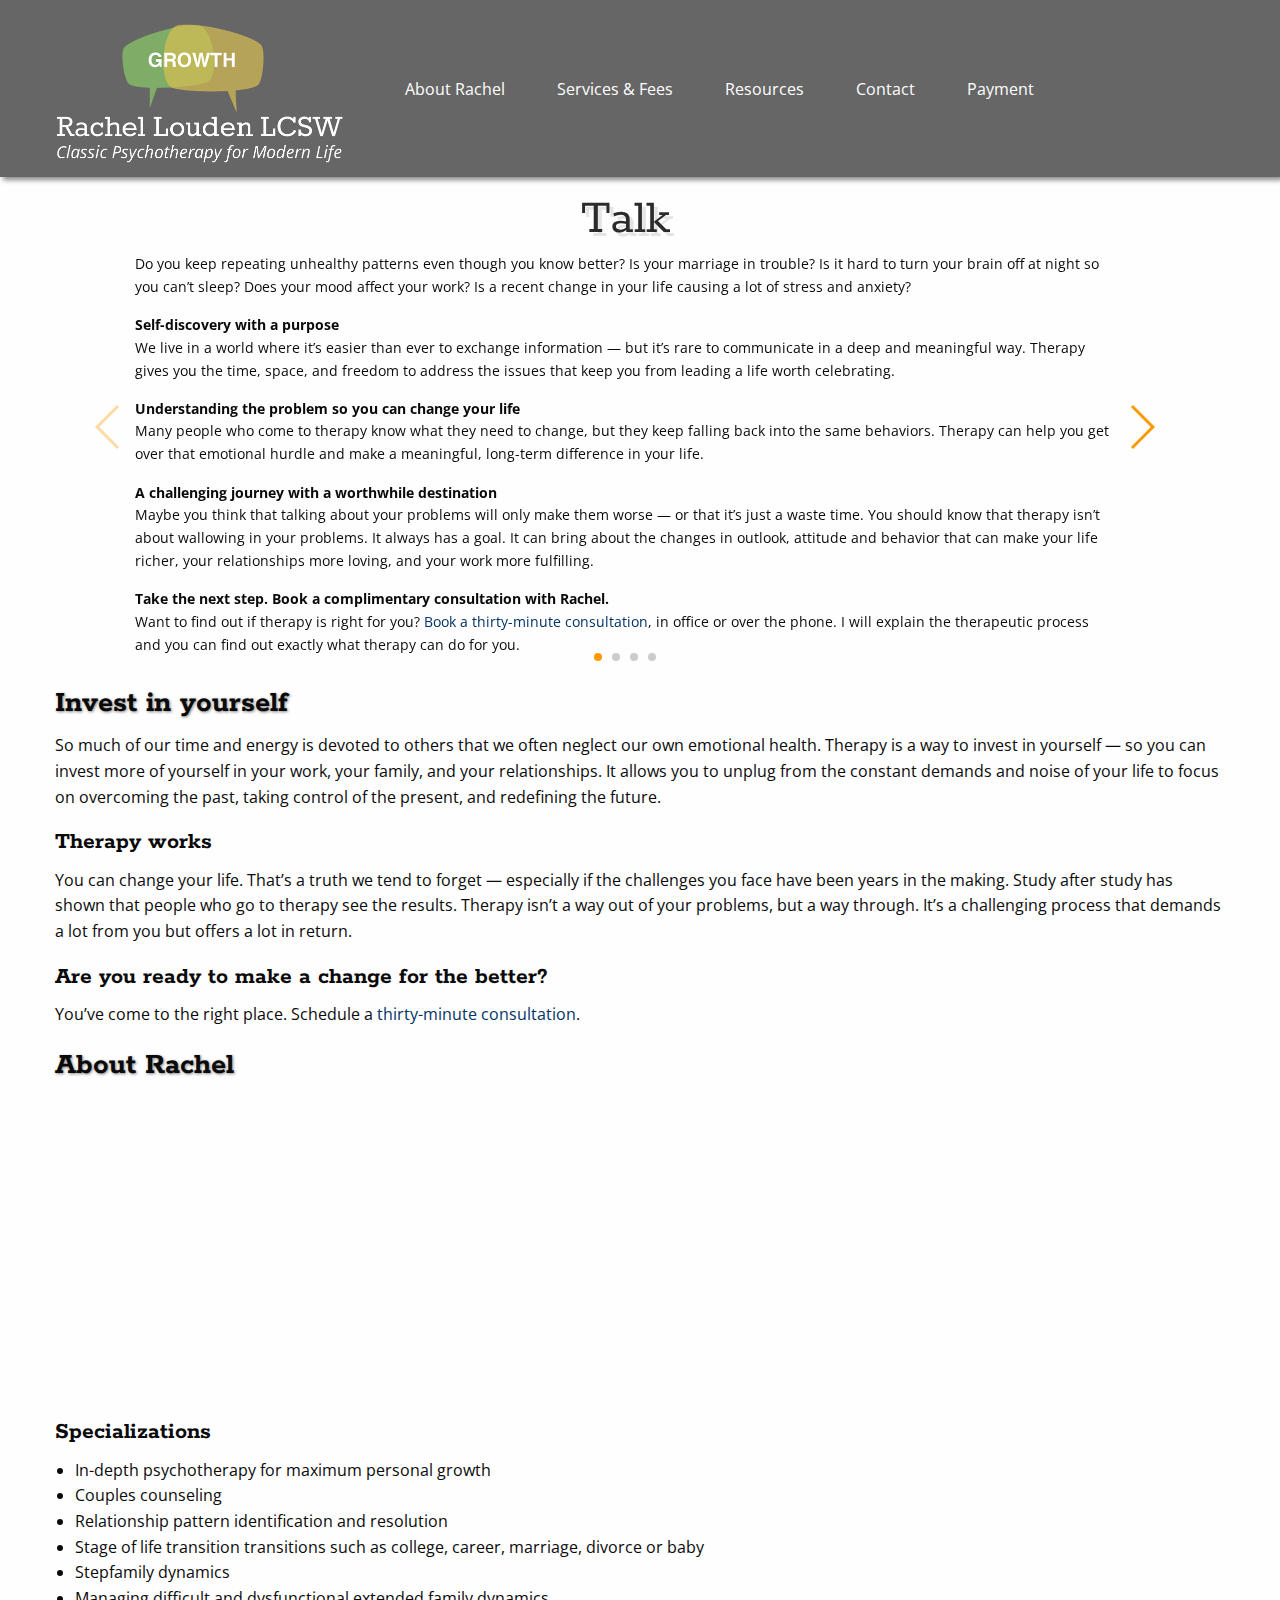
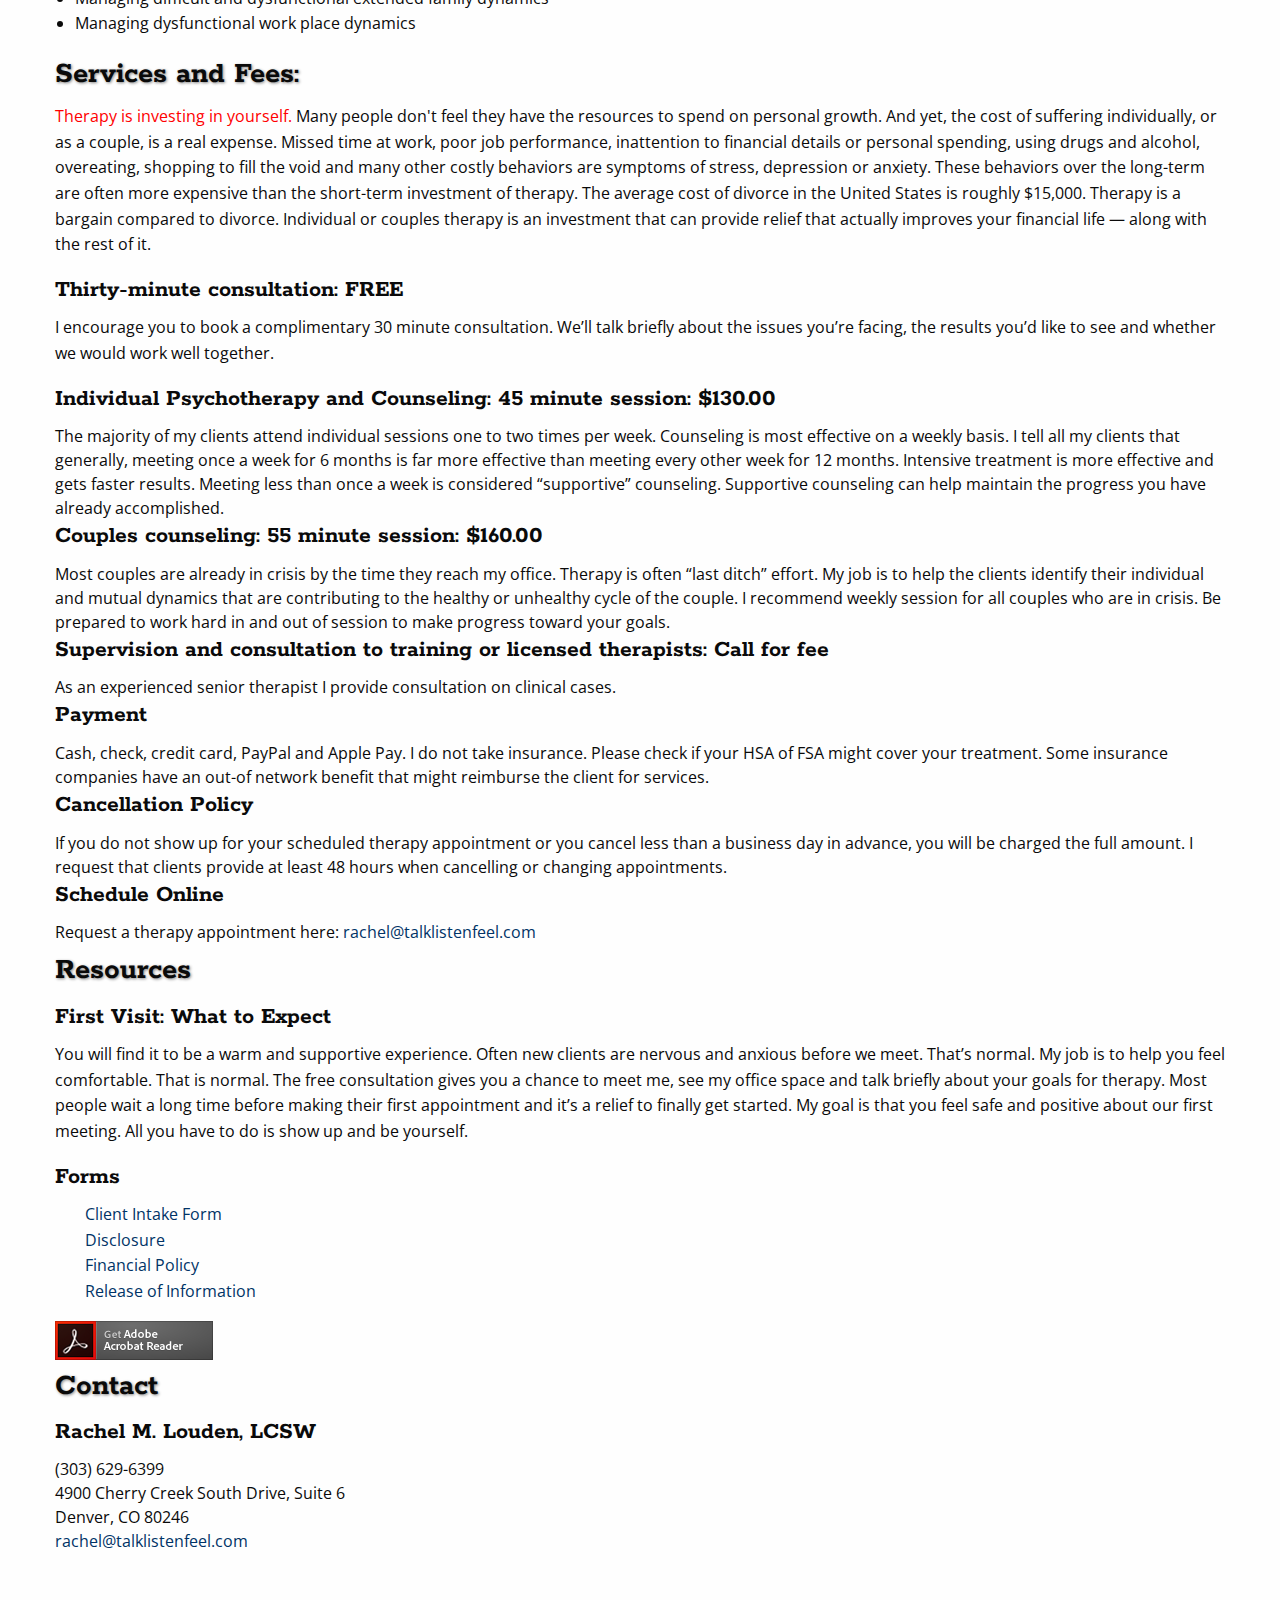
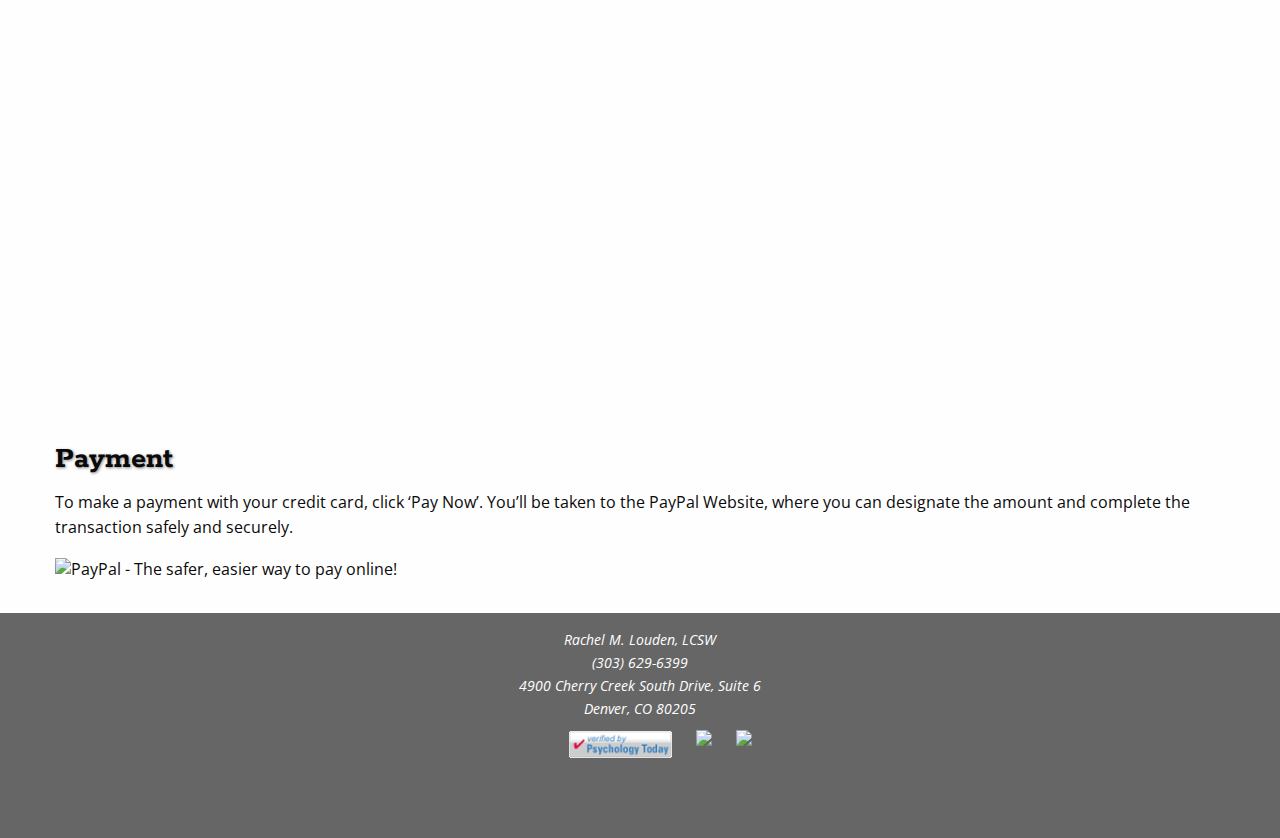
==== index.html @ e063791e "added updated copy from Rachel" ====
<!doctype html>
<html class="no-js" lang="en">
  <head>
    <meta charset="utf-8">
    <meta http-equiv="x-ua-compatible" content="ie=edge">
    <meta name="viewport" content="width=device-width, initial-scale=1.0">
    <title>Rachel Louden LCSW</title>
    <link rel="stylesheet" href="css/app.css">
    <link rel="stylesheet" href="css/main.css">
    <link rel="stylesheet" href="css/swiper.min.css">
    <link rel="stylesheet" href="css/jquery.mobile.structure-1.4.5.css">
    <link rel="stylesheet" type="text/css" href="https://fonts.googleapis.com/css?family=Open+Sans">
    <link rel="stylesheet" type="text/css" href="https://fonts.googleapis.com/css?family=Rokkitt">
    <script src="https://www.paypalobjects.com/js/external/dg.js" type="text/javascript"></script>
    <script src="http://code.jquery.com/jquery-1.11.3.min.js"></script>
    <script src="js/jquery.mobile-1.4.5.min.js"></script>
    <script>
      $(document).ready(function(){
        $("a").on('click', function(event) {
          var menuBarLarge = $('#menu-bar-large')
          var menuBarMedium = $('#menu-bar-medium')
          var menuBarSmall = $('#menu-bar-small')
          var height = 0
          if (menuBarLarge.height() > 0) {
            height = menuBarLarge.height();
          } else if (menuBarMedium.height() > 0 ) {
            height = menuBarMedium.height();
          } else {
            height = menuBarSmall.height();
          }
          if (this.hash !== "") {
            event.preventDefault();
            var hash = this.hash;
            var scrollPosition = $(hash).position().top - (height + 20)
            $('html, body').animate({
              scrollTop: scrollPosition
            }, 400, function(){
              window.location.hash = hash;
            });
          }
        });
      });
    </script>
  </head>
  <body>
    <a id="top"></a>
    <!-- Mobile Navigation -->
    <div data-role="header" data-position="fixed">
      <div class="show-for-small-only top-bar" id="menu-bar-small">
        <ul class="vertical menu" data-accordion-menu>
          <li>
            <a href="#"><i class="fa fa-bars" aria-hidden="true" id="hamburger"></i></a>
            <ul class="menu vertical nested mobile-links">
              <li><a href="#about">About Rachel</a></li>
              <li><a href="#fees">Services and Fees</a></li>
              <li><a href="#resources">Resources</a></li>
              <li><a href="#contact">Contact</a></li>
              <li><a href="#payment">Payment</a></li>
            </ul>
          </li>
        </ul>
      </div>
    </div>
    <!-- Tablet Navigation -->
    <div data-role="header" data-position="fixed">
      <div class="show-for-medium-only top-bar" id="menu-bar-medium">
        <div class="medium-menu">
          <div id="medium-row">
            <a href="#top"><img src="images/logo-new.png" alt="Talk-Listen-Feel" id="medium-logo" /></a>
          </div>
          <ul class="menu">
            <li><a href="#about" class="menu-links">About Rachel</a></li>
            <li><a href="#fees" class="menu-links">Services & Fees</a></li>
            <li><a href="#resources" class="menu-links">Resources</a></li>
            <li><a href="#contact" class="menu-links">Contact</a></li>
            <li><a href="#payment" class="menu-links">Payment</a></li>
          </ul>
        </div>
      </div>
    </div>
    <!-- Full-Site Navigation -->
    <div data-role="header" data-position="fixed">
      <div class="show-for-large top-bar" id="menu-bar-large">
          <ul class="menu">
            <li>
              <a href="#top" class="menu-links"><img src="images/logo-new.png" alt="Talk-Listen-Feel" id="logo" /></a>
            </li>
            <li><a href="#about" class="menu-links">About Rachel</a></li>
            <li><a href="#fees" class="menu-links">Services & Fees</a></li>
            <li><a href="#resources" class="menu-links">Resources</a></li>
            <li><a href="#contact" class="menu-links">Contact</a></li>
            <li><a href="#payment" class="menu-links">Payment</a></li>
          </ul>
      </div>
    </div>
    <div class="show-for-small-only small-12 small-centered columns mobile-logo">
      <img src="images/logo-new.png" alt="Talk-Listen-Feel" id="mobile-logo" />
    </div>
    <div class="row">
      <div class="show-for-medium-only">
        <div class="medium-spacer">

        </div>
      </div>
      <div class="show-for-medium">
        <div class="row">
          <!-- Swiper -->
          <div class="swiper-container">
            <div class="swiper-wrapper">
              <div class="swiper-slide">
                <div class="slide-content">
                  <div class="slide-header">Talk</div>
                  <p class="slide-text">
                    Do you keep repeating unhealthy patterns even though you know better? Is your marriage in trouble? Is it hard to turn your brain off at night so you can’t sleep? Does your mood affect your work? Is a recent change in your life causing a lot of stress
                    and anxiety?
                  </p>
                  <div class="slide-subheader">Self-discovery with a purpose</div>
                  <p class="slide-text">
                    We live in a world where it’s easier than ever to exchange information — but it’s rare to communicate in a deep and meaningful way. Therapy gives you the time, space, and freedom to address the issues that keep you from leading a life worth celebrating.
                  </p>
                  <div class="slide-subheader">Understanding the problem so you can change your life</div>
                  <p class="slide-text">
                    Many people who come to therapy know what they need to change, but they keep falling back into the same behaviors. Therapy can help you get over that emotional hurdle and make a meaningful, long-term difference in your life.
                  </p>
                  <div class="slide-subheader">A challenging journey with a worthwhile destination</div>
                  <p class="slide-text">
                    Maybe you think that talking about your problems will only make them worse — or that it’s just a waste time. You should know that therapy isn’t about wallowing in your problems. It always has a goal. It can bring about the changes in outlook, attitude
                    and behavior that can make your life richer, your relationships more loving, and your work more fulfilling.
                  </p>
                  <div class="slide-subheader">Take the next step. Book a complimentary consultation with Rachel.</div>
                  <p class="slide-text">
                    Want to find out if therapy is right for you?
                    <a href="#contact">Book a thirty-minute consultation</a>, in office or over the phone. I will explain the therapeutic process and you can find out exactly what therapy can do for you.
                  </p>
                </div>
              </div>
              <div class="swiper-slide">
                <div class="slide-content">
                  <div class="slide-header">Listen</div>
                  <p class="slide-text">
                    In-depth psychotherapy for maximum personal growth Stage of life transition transitions such as college, career, marriage, divorce, and parenting Depression, anxiety, and ADD Sexual dysfunction as an individual or couple Relationship pattern identification
                    and resolution
                  </p>
                  <div class="slide-subheader">Identifying the patterns, connecting the dots</div>
                  <p class="slide-text">
                    Therapy is more than a conversation. It’s a collaboration between you and your therapist — one where the therapist listens you in a fundamentally different way than you’ll encounter in the other relationships in your everyday life. Therapists are trained
                    to listen for the patterns, themes, and dynamics underlying what you say. Think about when you read a novel. On one level, you read for the story – to find out what happens next. But you can also pay attention to the themes, the metaphors,
                    and the author’s style and how these things provide new insight on the story itself. That’s similar to what a therapist does.
                  </p>
                  <div class="slide-subheader">The therapist’s role: creating an environment for personal growth</div>
                  <p class="slide-text">
                    The busier our lives get, the harder it can be to communicate openly and honestly — and to find the time to do the work needed to change our lives for the better. Therapy creates a safe, supportive environment that makes self-discovery and personal growth
                    possible.
                  </p>
                  <div class="slide-subheader">See how therapy can help you make positive changes. Book a complimentary consultation.</div>
                  <p class="slide-text">
                    Are you ready to start developing the self-awareness that’s the key to growth and emotional health? <a href="#contact">Book a thirty-minute consultation</a> , in office or over the phone. I will explain how therapy can help you understand
                    and overcome the behaviors that keep you from leading a richer life.
                  </p>
                </div>
              </div>
              <div class="swiper-slide">
                <div class="slide-content">
                  <div class="slide-header">Feel</div>
                  <p class="slide-text">
                    Experience more happiness, joy, and connection. Thrive in your relationships. Boost your self-esteem and confidence. Implement new strategies for personal and professional success. Grow yourself up.
                  </p>
                  <div class="slide-subheader">Understanding motivations, emotions, and reactions</div>
                  <p class="slide-text">
                    How do you feel? It’s a simple enough question. But for many of us, it can be hard to answer. When you take the time to discover what you actually feel – and why you feel that way – you’re on the way to correcting the negative thinking, behaviors, and
                    patterns that prevent you from living the life you want. You can start to make the changes you want to make because you have a clear, realistic understanding of who you are who you want to be.
                  </p>
                  <div class="slide-subheader">A “classic” approach to 21st century problems</div>
                  <p class="slide-text">
                    I like to call my brand of therapy “classic.” That doesn’t mean it’s stuck in the past or that it ignores the pressures and stresses of modern life. Instead, it offers an antidote to those pressures by allowing you the time and freedom to express yourself
                    and to listen to the inner voice that’s demanding your attention. Feelings are the best tool we have for managing personal issues, healing old patterns, and feeling alive again. If your emotional life is unhealthy, you’ll see the effects
                    in other areas of your life – the same way a physical illness can affect your work and your relationships.
                  </p>
                  <div class="slide-subheader">Start the process. Book a complimentary consultation.</div>
                  <p class="slide-text">
                    Have the pressures of your fast-paced, high-stress life interfered with your emotional health? <a href="#contact">Book a thirty-minute consultation</a>, in office or over the phone. I will explain how therapy can help you live a more balanced
                    life.
                  </p>
                  <div class="slide-subheader"></div>
                </div>
              </div>
              <div class="swiper-slide">
                <div class="slide-content">
                  <div class="slide-header">Growth</div>
                  <p class="slide-text">You can change your life. <a href="#contact">Contact me now</a> for your complimentary initial consultation. There is NO risk except feeling better!
                  </p>
                  <p class="slide-text">Classic dynamic psychotherapy has been shown to have the most enduring benefits of all treatment modalities. Benefits include: Feeling happier and more alive, positive and rewarding relationships, resolving personal conflicts, improved work
                    performance, confidence in making decisions, inner peace and growing yourself up. Long after your therapy has ended, your growth will continue.
                  </p>
                </div>
              </div>
            </div>
            <!-- Add Pagination -->
            <div class="swiper-pagination"></div>
            <div class="swiper-button-next"></div>
            <div class="swiper-button-prev"></div>
          </div>
        </div>
      </div>
      <section class="content show-for-small-only">
        <ul>
          <li>Do you keep repeating unhealthy patterns even though you know better?</li>
          <li>Is the communication in your marriage difficult — or non-existent?</li>
          <li>Are you unmotivated at work or home?</li>
          <li>Is your job making you sick?</li>
          <li>Are you escaping into your phone or tablet instead of doing fun things?</li>
          <li>Is it feeling impossible to meet someone or one bad relationship after another?</li>
        </ul>
        <h4>Classic psychotherapy for modern life with Rachel might be the answer.</h4>
      </section>
      <section class="content">
        <div class="section-header">
          <h3>Invest in yourself</h3>
        </div>
        <p>So much of our time and energy is devoted to others that we often neglect our own emotional health. Therapy is a way to invest in yourself — so you can invest more of yourself in your work, your family, and your relationships. It allows you to unplug
          from the constant demands and noise of your life to focus on overcoming the past, taking control of the present, and redefining the future.</p>
        <h4>Therapy works</h4>
        <p>You can change your life. That’s a truth we tend to forget — especially if the challenges you face have been years in the making. Study after study has shown that people who go to therapy see the results. Therapy isn’t a way out of your problems,
          but a way through. It’s a challenging process that demands a lot from you but offers a lot in return.</p>
        <h4>Are you ready to make a change for the better?</h4>
        <p>You’ve come to the right place. Schedule a <a href="#contact">thirty-minute consultation</a>.</p>
      </section>
      <a id="about"></a>
      <section class="content">
        <div class="section-header">
          <h3>About Rachel</h3>
          <iframe width="420" height="315" src="https://www.youtube.com/embed/kF6zMQyhsC0" frameborder="0" allowfullscreen class="show-for-medium"></iframe>
          <iframe width="300" height="225" src="https://www.youtube.com/embed/kF6zMQyhsC0" frameborder="0" allowfullscreen class="show-for-small-only"></iframe>
        </div>
        <div class="section-header">
          <h4>Specializations</h4>
        </div>

        <ul>
          <li>
            In-depth psychotherapy for maximum personal growth
          </li>
          <li>
            Couples counseling
          </li>
          <li>
            Relationship pattern identification and resolution
          </li>
          <li>
            Stage of life transition transitions such as college, career, marriage, divorce or baby
          </li>
          <li>
            Stepfamily dynamics
          </li>
          <li>
            Managing difficult and dysfunctional extended family dynamics
          </li>
          <li>
            Managing dysfunctional work place dynamics
          </li>
        </ul>
      </section>
      <section class="content">
        <div class="section-header">
          <a id="fees"></a>
          <h3>Services and Fees:</h3>
        </div>
        <p><span style="color: red">Therapy is investing in yourself.</span> Many people don't feel they have the resources to spend on personal growth. And yet, the cost of suffering individually, or as a couple, is a real expense. Missed time at work, poor job performance,
          inattention to financial details or personal spending, using drugs and alcohol, overeating, shopping to fill the void and many other costly behaviors are symptoms of stress, depression or anxiety. These behaviors over the long-term are often more
          expensive than the short-term investment of therapy. The average cost of divorce in the United States is roughly $15,000. Therapy is a bargain compared to divorce. Individual or couples therapy is an investment that can provide relief that actually
          improves your financial life — along with the rest of it. </p>
        <h4>Thirty-minute consultation: FREE</h4>
        <p>I encourage you to book a complimentary 30 minute consultation. We’ll talk briefly about the issues you’re facing, the results you’d like to see and whether we would work well together.
          <h4>Individual Psychotherapy and Counseling: 45 minute session: $130.00</h4>
          The majority of my clients attend individual sessions one to two times per week. Counseling is most effective on a weekly basis. I tell all my clients that generally, meeting once a week for 6 months is far more effective than meeting every other week for 12 months. Intensive treatment is more effective and gets faster results. Meeting less than once a week is considered “supportive” counseling. Supportive counseling can help maintain the progress you have already accomplished.
          <h4>Couples counseling: 55 minute session: $160.00</h4> Most couples are already in crisis by the time they reach my office. Therapy is often “last ditch” effort. My job is to help the clients identify their individual and mutual dynamics that are contributing to the healthy or unhealthy cycle of the couple. I recommend weekly session for all couples who are in crisis. Be prepared to work hard in and out of session to make progress toward your goals.
          <h4>Supervision and consultation to training or licensed therapists: Call for fee </h4> As an experienced senior therapist I provide consultation on clinical cases.
          <h4>Payment</h4> Cash, check, credit card, PayPal and Apple Pay. I do not take insurance. Please check if your HSA of FSA might cover your treatment. Some insurance companies have an out-of network benefit that might reimburse the client for services.
          <h4>Cancellation Policy</h4> If you do not show up for your scheduled therapy appointment or you cancel less than a business day in advance, you will be charged the full amount. I request that clients provide at least 48 hours when cancelling or changing appointments.
          <h4>Schedule Online</h4> Request a therapy appointment here: <a href="mailto:rachel@talklistenfeel.com?subject=Therapy%20Inquiry">rachel@talklistenfeel.com</a>
      </section>
      <section class="content">
        <div class="section-header">
          <a id="resources"></a>
          <h3>Resources </h3>
        </div>
        <h4>First Visit: What to Expect</h4>
        <p>
          You will find it to be a warm and supportive experience. Often new clients are nervous and anxious before we meet. That’s normal. My job is to help you feel comfortable. That is normal. The free consultation gives you a chance to meet me, see my office space and talk briefly about your goals for therapy. Most people wait a long time before making their first appointment and it’s a relief to finally get started. My goal is that you feel safe and positive about our first meeting. All you have to do is show up and be yourself.
        </p>
        <h4>Forms</h4>
        <ul class="form-list">
          <li><a href="http://talklistenfeel.com/forms/Rachel-Louden-ClientIntakeForm.pdf"><i class="fa fa-file" aria-hidden="true"></i>Client Intake Form </a></li>
          <li><a href="http://talklistenfeel.com/forms/Rachel-Louden-Disclosure.pdf"><i class="fa fa-file" aria-hidden="true"></i>Disclosure </a></li>
          <li><a href="http://talklistenfeel.com/forms/Rachel-Louden-FinancialPolicy.pdf"><i class="fa fa-file" aria-hidden="true"></i>Financial Policy </a></li>
          <li><a href="http://talklistenfeel.com/forms/Rachel-Louden-Release-of-Information.pdf"><i class="fa fa-file" aria-hidden="true"></i>Release of Information </a></li>
        </ul>
        <a href="https://get.adobe.com/reader/"><img src="images/Get_Adobe_Acrobat_Reader_DC_web_button_158x39.fw.png" alt="Adobe Reader Icon" /></a>
      </section>
      <section class="content">
        <div class="section-header">
          <a id="contact"></a>
          <h3>Contact </h3>
        </div>
        <h4> Rachel M. Louden, LCSW</h4>
        (303) 629-6399<br />
        4900 Cherry Creek South Drive, Suite 6<br />
        Denver, CO 80246<br />
        <a href="mailto:rachel@talklistenfeel.com?subject=Therapy%20Inquiry">rachel@talklistenfeel.com</a>
        <br />
        <br />
        <div class="show-for-medium">
          <iframe src="https://www.google.com/maps/embed?pb=!1m18!1m12!1m3!1d3069.664325785549!2d-104.93201988472703!3d39.702250679454494!2m3!1f0!2f0!3f0!3m2!1i1024!2i768!4f13.1!3m3!1m2!1s0x876c7dd2520c368b%3A0xe45b459d20723bc6!2s4900+Cherry+Creek+Dr+S+%236%2C+Denver%2C+CO+80246!5e0!3m2!1sen!2sus!4v1467569113778"
          width="600" height="450" frameborder="0" style="border:0" allowfullscreen></iframe>
        </div>
        <div class="show-for-small-only">
          <iframe src="https://www.google.com/maps/embed?pb=!1m18!1m12!1m3!1d3069.664325785549!2d-104.93201988472703!3d39.702250679454494!2m3!1f0!2f0!3f0!3m2!1i1024!2i768!4f13.1!3m3!1m2!1s0x876c7dd2520c368b%3A0xe45b459d20723bc6!2s4900+Cherry+Creek+Dr+S+%236%2C+Denver%2C+CO+80246!5e0!3m2!1sen!2sus!4v1467569113778"
          width="300" height="225" frameborder="0" style="border:0" allowfullscreen></iframe>
        </div>
      </section>
      <section class="content">
        <div class="section-header">
          <a id="payment"></a>
          <h3>Payment </h3>
        </div>
        <p>
          To make a payment with your credit card, click ‘Pay Now’. You’ll be taken to the PayPal Website, where you can designate the amount and complete the transaction safely and securely.
        </p>
        <div class="paypal">
          <form action="https://www.paypal.com/cgi-bin/webscr" method="post" target="_top">
            <input type="hidden" name="cmd" value="_s-xclick">
            <input type="hidden" name="hosted_button_id" value="A6U6CJCXYFSQA">
            <input type="image" src="https://www.paypal.com/en_US/i/btn/btn_paynowCC_LG.gif" border="0" name="submit" alt="PayPal - The safer, easier way to pay online!">
            <img alt="" border="0" src="https://www.paypalobjects.com/en_US/i/scr/pixel.gif" width="1" height="1">
          </form>
        </div>
      </section>
    </div>
    <div class="footer">
      <p>
        Rachel M. Louden, LCSW <br />
        (303) 629-6399 <br />
        4900 Cherry Creek South Drive, Suite 6 <br />
        Denver, CO 80205
      </p>
      <div class="row footer-links">
        <a href="http://www.facebook.com/pages/Rachel-M-Louden-LCSW/177692148915932" target="blank" class="menu-links"><i class="fa fa-facebook-square fa-3x" aria-hidden="true"></i></a>
        <a href="http://twitter.com/RachelLouden" target="blank" class="menu-links"><i class="fa fa-twitter-square fa-3x" aria-hidden="true"></i></a>
        <a href="http://therapists.psychologytoday.com/rms/64901" target="blank"><img src="images/verified_psychtoday.gif" alt="Psychology today Verified"></a>
        <a href="http://www.goodtherapy.org/" target="blank"><img style="border: none;" usemap="#map1-7811" src="http://www.goodtherapy.org/graph/seals/GoodTherapy-Registered-Member-Seal-brown-175x60.png"></a>
        <a href="http://www.goodtherapy.org/" target="blank"><img style="border: none;" usemap="#map1-7811" src="http://www.goodtherapy.org/graph/seals/GoodTherapy-Verified-Seal-brown-190x45.png"></a>
      </div>
    </div>
    <script src="https://use.fontawesome.com/81403ea09a.js"></script>
    <script src="js/foundation.js"></script>
    <script src="js/app.js"></script>
    <script src="js/swiper.min.js"></script>
    <script>
    var swiper = new Swiper('.swiper-container', {
        pagination: '.swiper-pagination',
        paginationClickable: true,
        nextButton: '.swiper-button-next',
        prevButton: '.swiper-button-prev',
        spaceBetween: 30
    });
    </script>
  </body>
</html>
---- css/main.css ----
#menu-bar-large {
  box-shadow: 3px 3px 5px #888888;
}

#menu-bar-large li {
  padding-left: 10px;
  padding-right: 10px;
}

#menu-bar-medium {
  box-shadow: 3px 3px 5px #888888;
  margin: auto;
}

#medium-row a img {
  display: block;
  margin: auto;
}

.medium-spacer {
  height: 204px;
}

.medium-menu ul li { display: inline-block; text-align: center; }

.medium-menu ul { text-align: center; }

.menu-links {
  color: #FFFFFF;
}
a.menu-links:hover {
  color: #ff9900
}

#menu-bar-small a {
  color: #FFFFFF;
}

#map {
  width: 100%;
}

#logo {
  float: left;
  margin-left: 15px;
  min-height: 100px;
  min-width: 200px;
}

#logo {
  min-height: 100px;
  min-width: 200px;
}


#hamburger {
  font-size: 1.6em;
  color: #FFFFFF;
}

.mobile-links li {
  border-bottom: #ffffff;
  border-bottom-width: 1px;
  border-bottom-style: solid;
}


.swiper-container {
  width: 90%;
  height: 500px;
  margin-top: 20px;
}

.slide-content {
  padding-left: 50px;
  padding-right: 50px;
}

.slide-header {
  font: 50px/1.3 'Rokkitt', sans-serif;
  color: #2b2b2b;
  text-shadow: 4px 4px 0px rgba(0,0,0,0.1);
  margin-top: 10px;
  text-align: center;
}

.slide-subheader {
  font-size: .9em;
  font-weight: bold;
}

.slide-text {
  font-size: .9em;
}

.mobile-logo {
  background-color: #666666;
  width: 100%;
  margin-top: 54px;
  height: 200px;
  padding-top: 10px;
}

.mobile-logo img {
  display: block;
  margin-left: auto;
  margin-right: auto;
}

.content {
  padding-left: 0.9375rem;
  padding-right: 0.9375rem;
}

.content h4 {
  font-size: 1.5em;
  font-weight: bold;
}

.section-header h3 {
  font-weight: bold;
  font-style: normal;
  margin-top: 5px;
  text-shadow: .75px .75px 3px #888888;
}

.footer {
  background-color: #666666;
  padding: 15px;
  width: 100%;
  height: 225px;
  text-align: center;
}

.footer p {
  color: #FFFFFF;
  font-size: .9em;
  font-style: italic;
  margin-bottom: 0;
}

.footer img {
    display: inline-block;
    margin-left: auto;
    margin-right: auto;
    padding: 10px;
    height: 48px;
    vertical-align: middle;
}

.footer i {
  padding: 10px;
  vertical-align: middle;
}

.footer-links {
  height: 50px;
}

.footer-links a {
  color: #FFFFFF;
}

.paypal {
  margin-bottom: 30px;
}

.form-list {
  list-style: none;
}

.fa-file {
  padding-right: 10px;
}
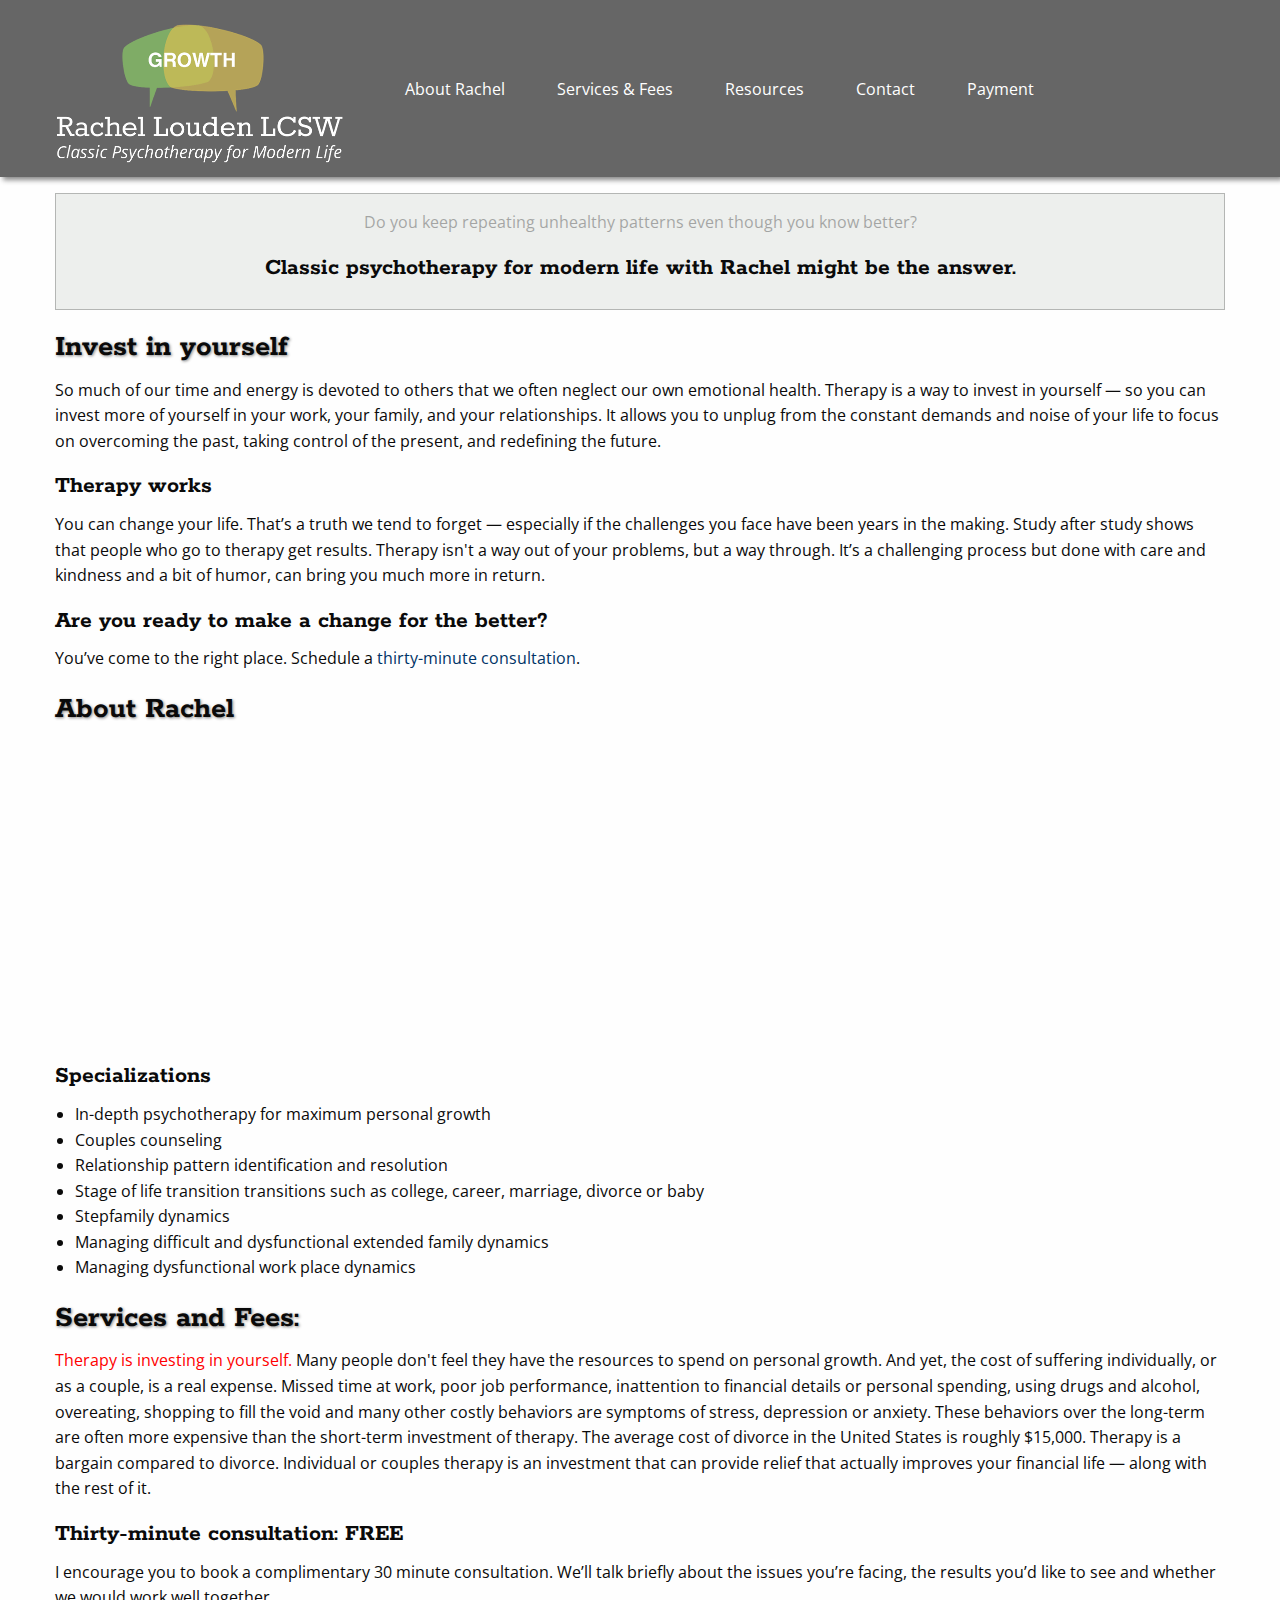
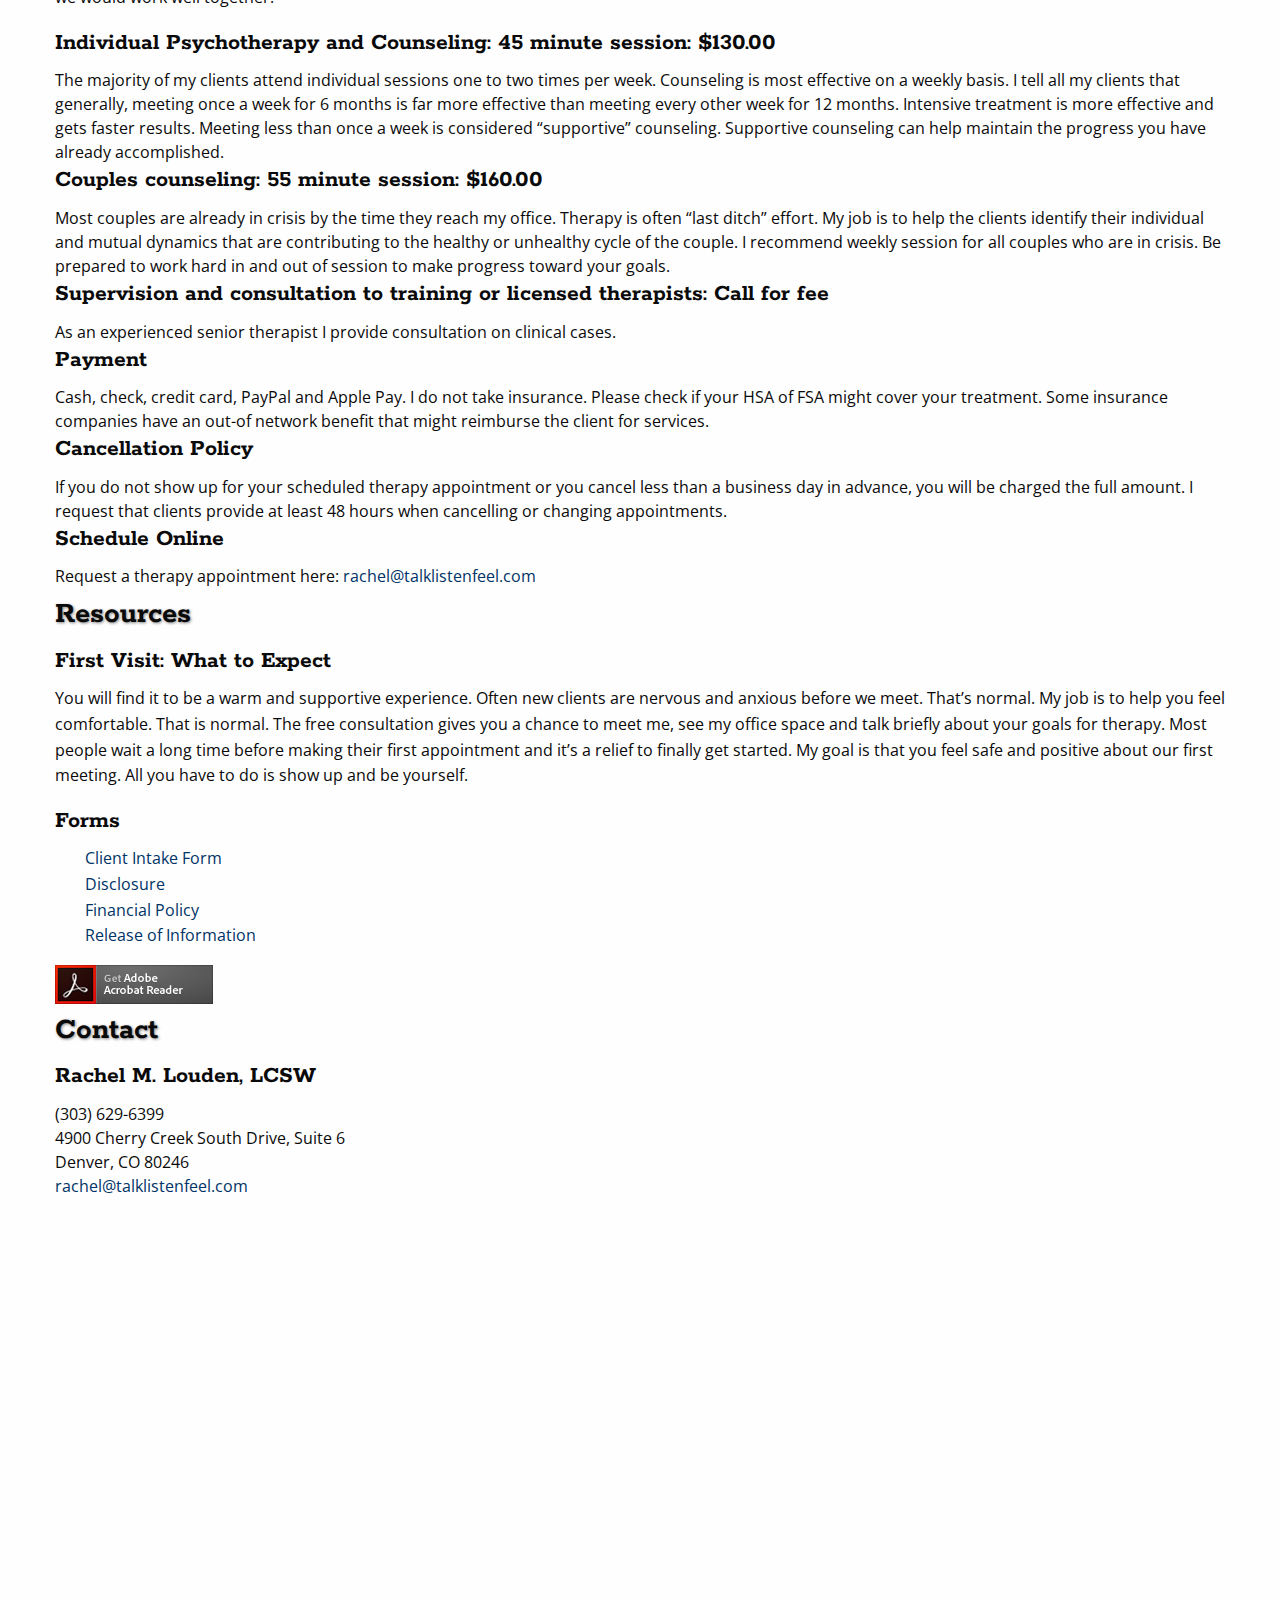
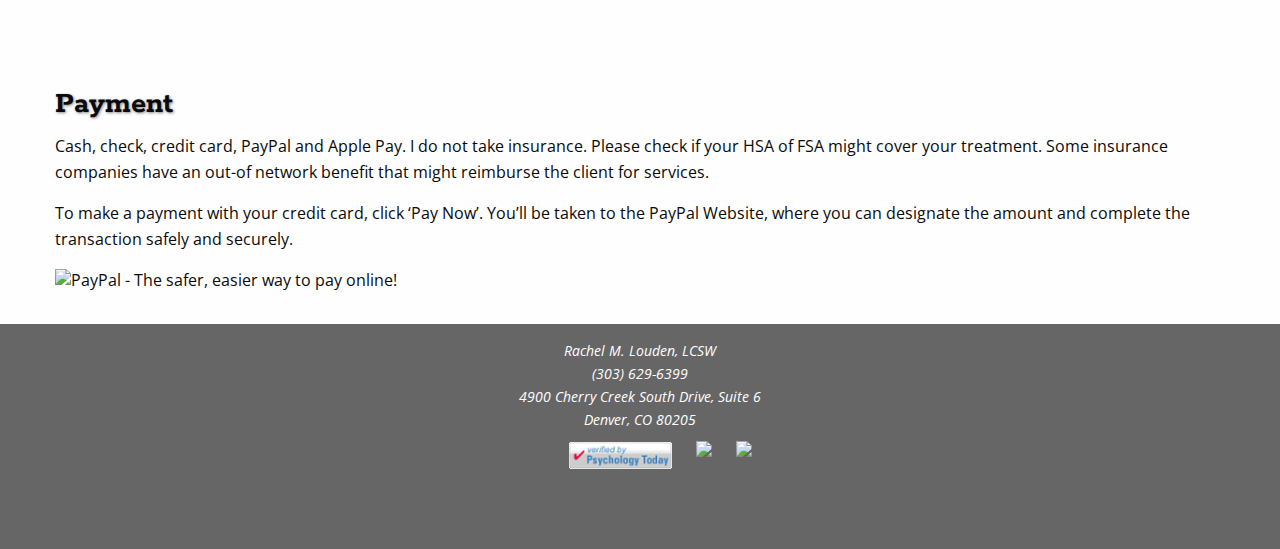
==== commit f004094e: "removed Swiper added fading quotes" ====
--- a/index.html
+++ b/index.html
@@ -7,7 +7,6 @@
     <title>Rachel Louden LCSW</title>
     <link rel="stylesheet" href="css/app.css">
     <link rel="stylesheet" href="css/main.css">
-    <link rel="stylesheet" href="css/swiper.min.css">
     <link rel="stylesheet" href="css/jquery.mobile.structure-1.4.5.css">
     <link rel="stylesheet" type="text/css" href="https://fonts.googleapis.com/css?family=Open+Sans">
     <link rel="stylesheet" type="text/css" href="https://fonts.googleapis.com/css?family=Rokkitt">
@@ -96,132 +95,29 @@
     <div class="show-for-small-only small-12 small-centered columns mobile-logo">
       <img src="images/logo-new.png" alt="Talk-Listen-Feel" id="mobile-logo" />
     </div>
+    <div class="show-for-medium-only">
+      <div class="medium-spacer">
+
+      </div>
+    </div>
     <div class="row">
-      <div class="show-for-medium-only">
-        <div class="medium-spacer">
-
-        </div>
-      </div>
-      <div class="show-for-medium">
-        <div class="row">
-          <!-- Swiper -->
-          <div class="swiper-container">
-            <div class="swiper-wrapper">
-              <div class="swiper-slide">
-                <div class="slide-content">
-                  <div class="slide-header">Talk</div>
-                  <p class="slide-text">
-                    Do you keep repeating unhealthy patterns even though you know better? Is your marriage in trouble? Is it hard to turn your brain off at night so you can’t sleep? Does your mood affect your work? Is a recent change in your life causing a lot of stress
-                    and anxiety?
-                  </p>
-                  <div class="slide-subheader">Self-discovery with a purpose</div>
-                  <p class="slide-text">
-                    We live in a world where it’s easier than ever to exchange information — but it’s rare to communicate in a deep and meaningful way. Therapy gives you the time, space, and freedom to address the issues that keep you from leading a life worth celebrating.
-                  </p>
-                  <div class="slide-subheader">Understanding the problem so you can change your life</div>
-                  <p class="slide-text">
-                    Many people who come to therapy know what they need to change, but they keep falling back into the same behaviors. Therapy can help you get over that emotional hurdle and make a meaningful, long-term difference in your life.
-                  </p>
-                  <div class="slide-subheader">A challenging journey with a worthwhile destination</div>
-                  <p class="slide-text">
-                    Maybe you think that talking about your problems will only make them worse — or that it’s just a waste time. You should know that therapy isn’t about wallowing in your problems. It always has a goal. It can bring about the changes in outlook, attitude
-                    and behavior that can make your life richer, your relationships more loving, and your work more fulfilling.
-                  </p>
-                  <div class="slide-subheader">Take the next step. Book a complimentary consultation with Rachel.</div>
-                  <p class="slide-text">
-                    Want to find out if therapy is right for you?
-                    <a href="#contact">Book a thirty-minute consultation</a>, in office or over the phone. I will explain the therapeutic process and you can find out exactly what therapy can do for you.
-                  </p>
-                </div>
-              </div>
-              <div class="swiper-slide">
-                <div class="slide-content">
-                  <div class="slide-header">Listen</div>
-                  <p class="slide-text">
-                    In-depth psychotherapy for maximum personal growth Stage of life transition transitions such as college, career, marriage, divorce, and parenting Depression, anxiety, and ADD Sexual dysfunction as an individual or couple Relationship pattern identification
-                    and resolution
-                  </p>
-                  <div class="slide-subheader">Identifying the patterns, connecting the dots</div>
-                  <p class="slide-text">
-                    Therapy is more than a conversation. It’s a collaboration between you and your therapist — one where the therapist listens you in a fundamentally different way than you’ll encounter in the other relationships in your everyday life. Therapists are trained
-                    to listen for the patterns, themes, and dynamics underlying what you say. Think about when you read a novel. On one level, you read for the story – to find out what happens next. But you can also pay attention to the themes, the metaphors,
-                    and the author’s style and how these things provide new insight on the story itself. That’s similar to what a therapist does.
-                  </p>
-                  <div class="slide-subheader">The therapist’s role: creating an environment for personal growth</div>
-                  <p class="slide-text">
-                    The busier our lives get, the harder it can be to communicate openly and honestly — and to find the time to do the work needed to change our lives for the better. Therapy creates a safe, supportive environment that makes self-discovery and personal growth
-                    possible.
-                  </p>
-                  <div class="slide-subheader">See how therapy can help you make positive changes. Book a complimentary consultation.</div>
-                  <p class="slide-text">
-                    Are you ready to start developing the self-awareness that’s the key to growth and emotional health? <a href="#contact">Book a thirty-minute consultation</a> , in office or over the phone. I will explain how therapy can help you understand
-                    and overcome the behaviors that keep you from leading a richer life.
-                  </p>
-                </div>
-              </div>
-              <div class="swiper-slide">
-                <div class="slide-content">
-                  <div class="slide-header">Feel</div>
-                  <p class="slide-text">
-                    Experience more happiness, joy, and connection. Thrive in your relationships. Boost your self-esteem and confidence. Implement new strategies for personal and professional success. Grow yourself up.
-                  </p>
-                  <div class="slide-subheader">Understanding motivations, emotions, and reactions</div>
-                  <p class="slide-text">
-                    How do you feel? It’s a simple enough question. But for many of us, it can be hard to answer. When you take the time to discover what you actually feel – and why you feel that way – you’re on the way to correcting the negative thinking, behaviors, and
-                    patterns that prevent you from living the life you want. You can start to make the changes you want to make because you have a clear, realistic understanding of who you are who you want to be.
-                  </p>
-                  <div class="slide-subheader">A “classic” approach to 21st century problems</div>
-                  <p class="slide-text">
-                    I like to call my brand of therapy “classic.” That doesn’t mean it’s stuck in the past or that it ignores the pressures and stresses of modern life. Instead, it offers an antidote to those pressures by allowing you the time and freedom to express yourself
-                    and to listen to the inner voice that’s demanding your attention. Feelings are the best tool we have for managing personal issues, healing old patterns, and feeling alive again. If your emotional life is unhealthy, you’ll see the effects
-                    in other areas of your life – the same way a physical illness can affect your work and your relationships.
-                  </p>
-                  <div class="slide-subheader">Start the process. Book a complimentary consultation.</div>
-                  <p class="slide-text">
-                    Have the pressures of your fast-paced, high-stress life interfered with your emotional health? <a href="#contact">Book a thirty-minute consultation</a>, in office or over the phone. I will explain how therapy can help you live a more balanced
-                    life.
-                  </p>
-                  <div class="slide-subheader"></div>
-                </div>
-              </div>
-              <div class="swiper-slide">
-                <div class="slide-content">
-                  <div class="slide-header">Growth</div>
-                  <p class="slide-text">You can change your life. <a href="#contact">Contact me now</a> for your complimentary initial consultation. There is NO risk except feeling better!
-                  </p>
-                  <p class="slide-text">Classic dynamic psychotherapy has been shown to have the most enduring benefits of all treatment modalities. Benefits include: Feeling happier and more alive, positive and rewarding relationships, resolving personal conflicts, improved work
-                    performance, confidence in making decisions, inner peace and growing yourself up. Long after your therapy has ended, your growth will continue.
-                  </p>
-                </div>
-              </div>
-            </div>
-            <!-- Add Pagination -->
-            <div class="swiper-pagination"></div>
-            <div class="swiper-button-next"></div>
-            <div class="swiper-button-prev"></div>
-          </div>
-        </div>
-      </div>
-      <section class="content show-for-small-only">
-        <ul>
-          <li>Do you keep repeating unhealthy patterns even though you know better?</li>
-          <li>Is the communication in your marriage difficult — or non-existent?</li>
-          <li>Are you unmotivated at work or home?</li>
-          <li>Is your job making you sick?</li>
-          <li>Are you escaping into your phone or tablet instead of doing fun things?</li>
-          <li>Is it feeling impossible to meet someone or one bad relationship after another?</li>
-        </ul>
-        <h4>Classic psychotherapy for modern life with Rachel might be the answer.</h4>
-      </section>
-      <section class="content">
+      <section class="content">
+        <div class="quotes-container">
+          <p class="quotes">Do you keep repeating unhealthy patterns even though you know better?</p>
+          <p class="quotes">Is the communication in your marriage difficult - or non-existent?</p>
+          <p class="quotes">Are you unmotivated at work or home?</p>
+          <p class="quotes">Is your job making you sick?</p>
+          <p class="quotes">Are you escaping into your phone or tablet instead of doing fun things?</p>
+          <p class="quotes">Is it feeling impossible to meet someone or one bad relationship after another?</p>
+          <h4>Classic psychotherapy for modern life with Rachel might be the answer.</h4>
+        </div>
         <div class="section-header">
           <h3>Invest in yourself</h3>
         </div>
         <p>So much of our time and energy is devoted to others that we often neglect our own emotional health. Therapy is a way to invest in yourself — so you can invest more of yourself in your work, your family, and your relationships. It allows you to unplug
           from the constant demands and noise of your life to focus on overcoming the past, taking control of the present, and redefining the future.</p>
         <h4>Therapy works</h4>
-        <p>You can change your life. That’s a truth we tend to forget — especially if the challenges you face have been years in the making. Study after study has shown that people who go to therapy see the results. Therapy isn’t a way out of your problems,
-          but a way through. It’s a challenging process that demands a lot from you but offers a lot in return.</p>
+        <p>You can change your life. That’s a truth we tend to forget — especially if the challenges you face have been years in the making. Study after study shows that people who go to therapy get results. Therapy isn't a way out of your problems, but a way through. It’s a challenging process but done with care and kindness and a bit of humor, can bring you much more in return.</p>
         <h4>Are you ready to make a change for the better?</h4>
         <p>You’ve come to the right place. Schedule a <a href="#contact">thirty-minute consultation</a>.</p>
       </section>
@@ -322,6 +218,9 @@
         <div class="section-header">
           <a id="payment"></a>
           <h3>Payment </h3>
+          <p>
+             Cash, check, credit card, PayPal and Apple Pay. I do not take insurance. Please check if your HSA of FSA might cover your treatment. Some insurance companies have an out-of network benefit that might reimburse the client for services.
+          </p>
         </div>
         <p>
           To make a payment with your credit card, click ‘Pay Now’. You’ll be taken to the PayPal Website, where you can designate the amount and complete the transaction safely and securely.
@@ -354,15 +253,19 @@
     <script src="https://use.fontawesome.com/81403ea09a.js"></script>
     <script src="js/foundation.js"></script>
     <script src="js/app.js"></script>
-    <script src="js/swiper.min.js"></script>
     <script>
-    var swiper = new Swiper('.swiper-container', {
-        pagination: '.swiper-pagination',
-        paginationClickable: true,
-        nextButton: '.swiper-button-next',
-        prevButton: '.swiper-button-prev',
-        spaceBetween: 30
-    });
+    (function() {
+      var quotes = $(".quotes");
+      var quoteIndex = -1;
+      function showNextQuote() {
+        ++quoteIndex;
+        quotes.eq(quoteIndex % quotes.length)
+          .fadeIn(2000)
+          .delay(2000)
+          .fadeOut(2000, showNextQuote);
+      }
+      showNextQuote();
+      })();
     </script>
   </body>
 </html>
--- a/css/main.css
+++ b/css/main.css
@@ -64,33 +64,30 @@
   border-bottom-style: solid;
 }
 
-
-.swiper-container {
-  width: 90%;
-  height: 500px;
-  margin-top: 20px;
+.quotes-container {
+  background-color: #edefed;
+  text-align: center;
+  margin: 1rem 0 1rem 0;
+  padding: 1rem;
+  border: 1px solid rgba(10, 10, 10, 0.25);
+  border-radius: 0;
+  position: relative;
 }
-
-.slide-content {
-  padding-left: 50px;
-  padding-right: 50px;
-}
-
-.slide-header {
-  font: 50px/1.3 'Rokkitt', sans-serif;
-  color: #2b2b2b;
-  text-shadow: 4px 4px 0px rgba(0,0,0,0.1);
-  margin-top: 10px;
+.quote-list {
   text-align: center;
 }
 
-.slide-subheader {
-  font-size: .9em;
-  font-weight: bold;
+.quote-list ul {
+  margin: 0;
 }
 
-.slide-text {
-  font-size: .9em;
+.quote-list ul li{
+  color: #000000;
+  padding: 10px;
+  list-style: none;
+}
+.quotes {
+  display: none;
 }
 
 .mobile-logo {
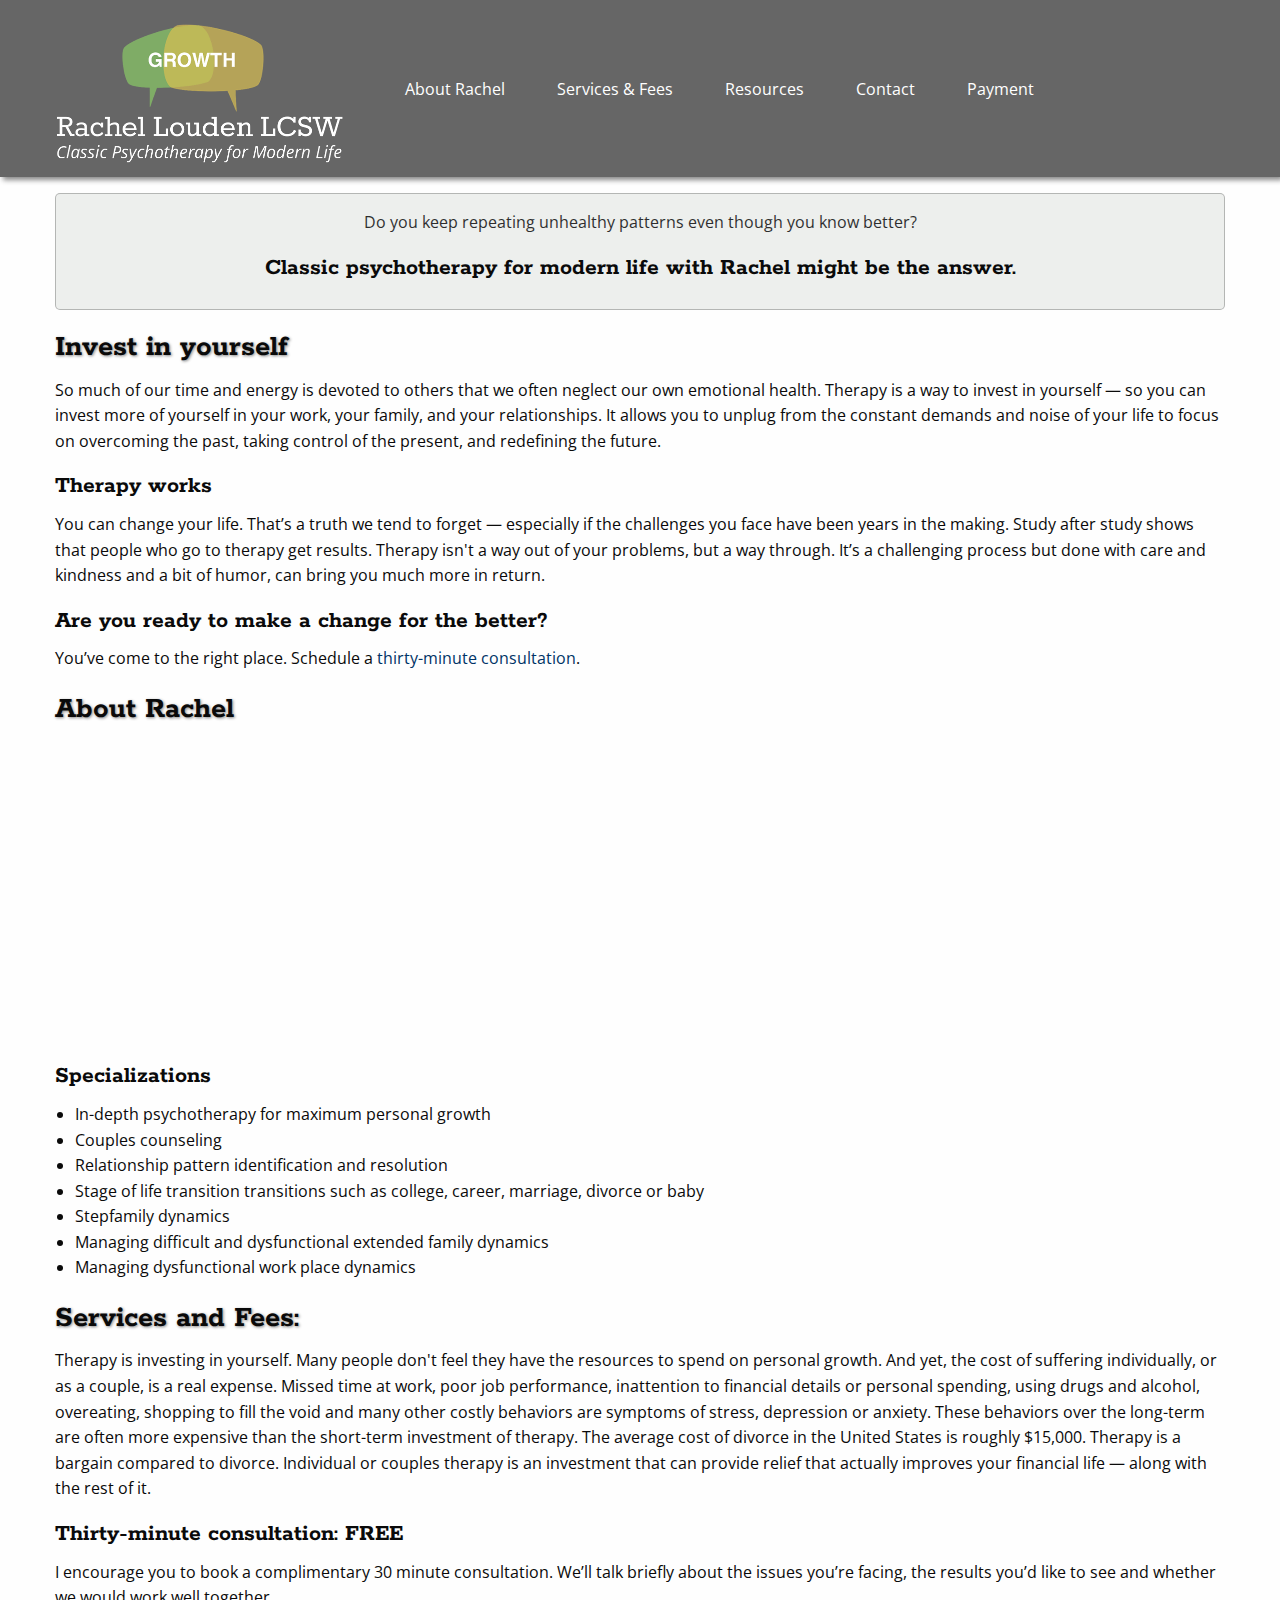
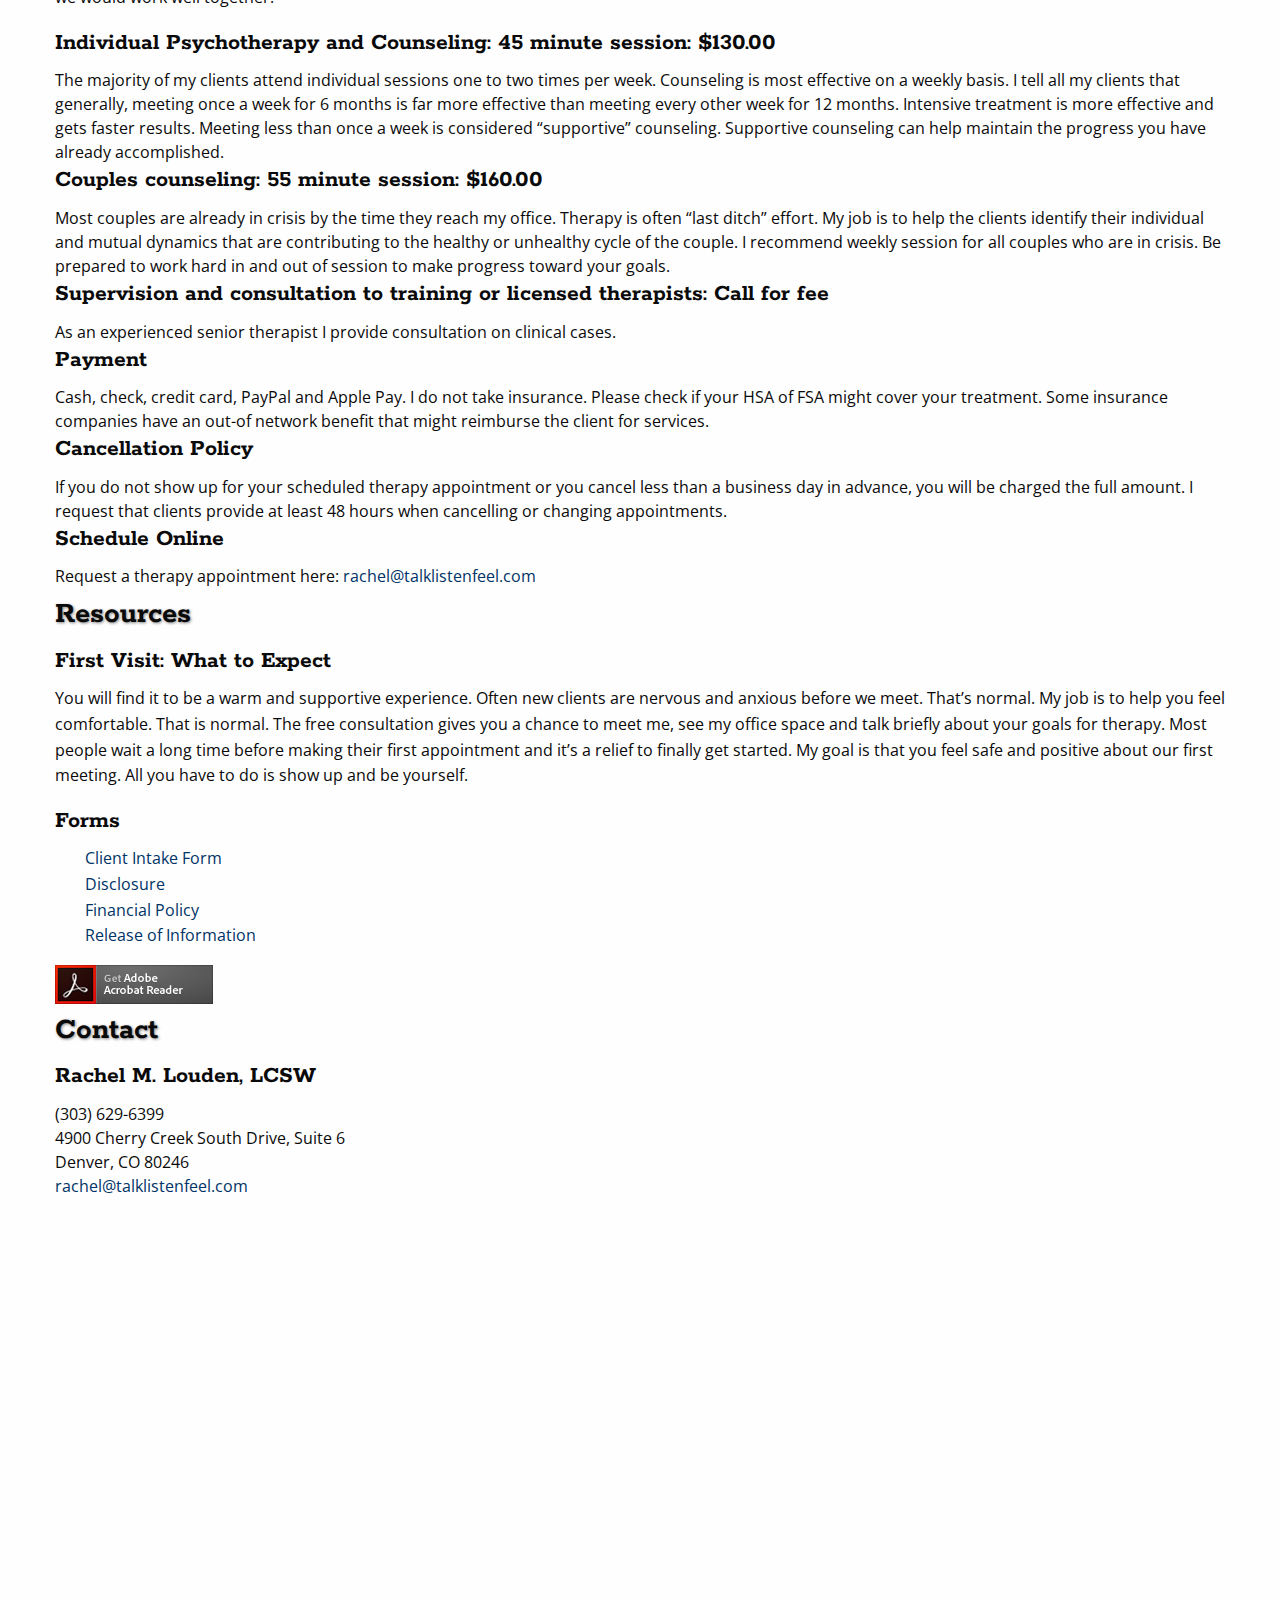
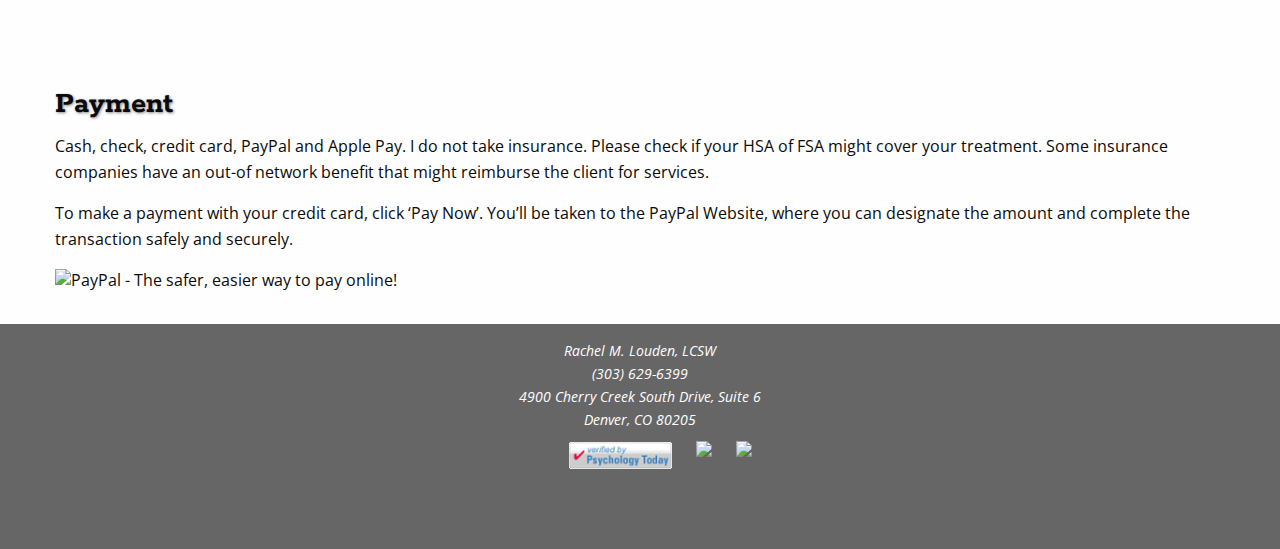
==== commit bc11b26b: "updated swiper to rolling quotes" ====
--- a/index.html
+++ b/index.html
@@ -103,12 +103,14 @@
     <div class="row">
       <section class="content">
         <div class="quotes-container">
-          <p class="quotes">Do you keep repeating unhealthy patterns even though you know better?</p>
-          <p class="quotes">Is the communication in your marriage difficult - or non-existent?</p>
-          <p class="quotes">Are you unmotivated at work or home?</p>
-          <p class="quotes">Is your job making you sick?</p>
-          <p class="quotes">Are you escaping into your phone or tablet instead of doing fun things?</p>
-          <p class="quotes">Is it feeling impossible to meet someone or one bad relationship after another?</p>
+          <div class="quote-wrapper">
+            <p class="quotes">Do you keep repeating unhealthy patterns even though you know better?</p>
+            <p class="quotes">Is the communication in your marriage difficult - or non-existent?</p>
+            <p class="quotes">Are you unmotivated at work or home?</p>
+            <p class="quotes">Is your job making you sick?</p>
+            <p class="quotes">Are you escaping into your phone or tablet instead of doing fun things?</p>
+            <p class="quotes">Is it feeling impossible to meet someone or one bad relationship after another?</p>
+          </div>
           <h4>Classic psychotherapy for modern life with Rachel might be the answer.</h4>
         </div>
         <div class="section-header">
@@ -161,7 +163,7 @@
           <a id="fees"></a>
           <h3>Services and Fees:</h3>
         </div>
-        <p><span style="color: red">Therapy is investing in yourself.</span> Many people don't feel they have the resources to spend on personal growth. And yet, the cost of suffering individually, or as a couple, is a real expense. Missed time at work, poor job performance,
+        <p>Therapy is investing in yourself. Many people don't feel they have the resources to spend on personal growth. And yet, the cost of suffering individually, or as a couple, is a real expense. Missed time at work, poor job performance,
           inattention to financial details or personal spending, using drugs and alcohol, overeating, shopping to fill the void and many other costly behaviors are symptoms of stress, depression or anxiety. These behaviors over the long-term are often more
           expensive than the short-term investment of therapy. The average cost of divorce in the United States is roughly $15,000. Therapy is a bargain compared to divorce. Individual or couples therapy is an investment that can provide relief that actually
           improves your financial life — along with the rest of it. </p>
@@ -260,9 +262,9 @@
       function showNextQuote() {
         ++quoteIndex;
         quotes.eq(quoteIndex % quotes.length)
-          .fadeIn(2000)
-          .delay(2000)
-          .fadeOut(2000, showNextQuote);
+          .fadeIn(1000)
+          .delay(3000)
+          .fadeOut(1000, showNextQuote);
       }
       showNextQuote();
       })();
--- a/css/main.css
+++ b/css/main.css
@@ -70,7 +70,7 @@
   margin: 1rem 0 1rem 0;
   padding: 1rem;
   border: 1px solid rgba(10, 10, 10, 0.25);
-  border-radius: 0;
+  border-radius: 5px;
   position: relative;
 }
 .quote-list {
@@ -88,6 +88,17 @@
 }
 .quotes {
   display: none;
+}
+@media (max-width: 320px) {
+  .quote-wrapper {
+    min-height: 5em;
+  }
+}
+
+@media (min-width: 321px) and (max-width: 767px) {
+  .quote-wrapper {
+    min-height: 4em;
+  }
 }
 
 .mobile-logo {
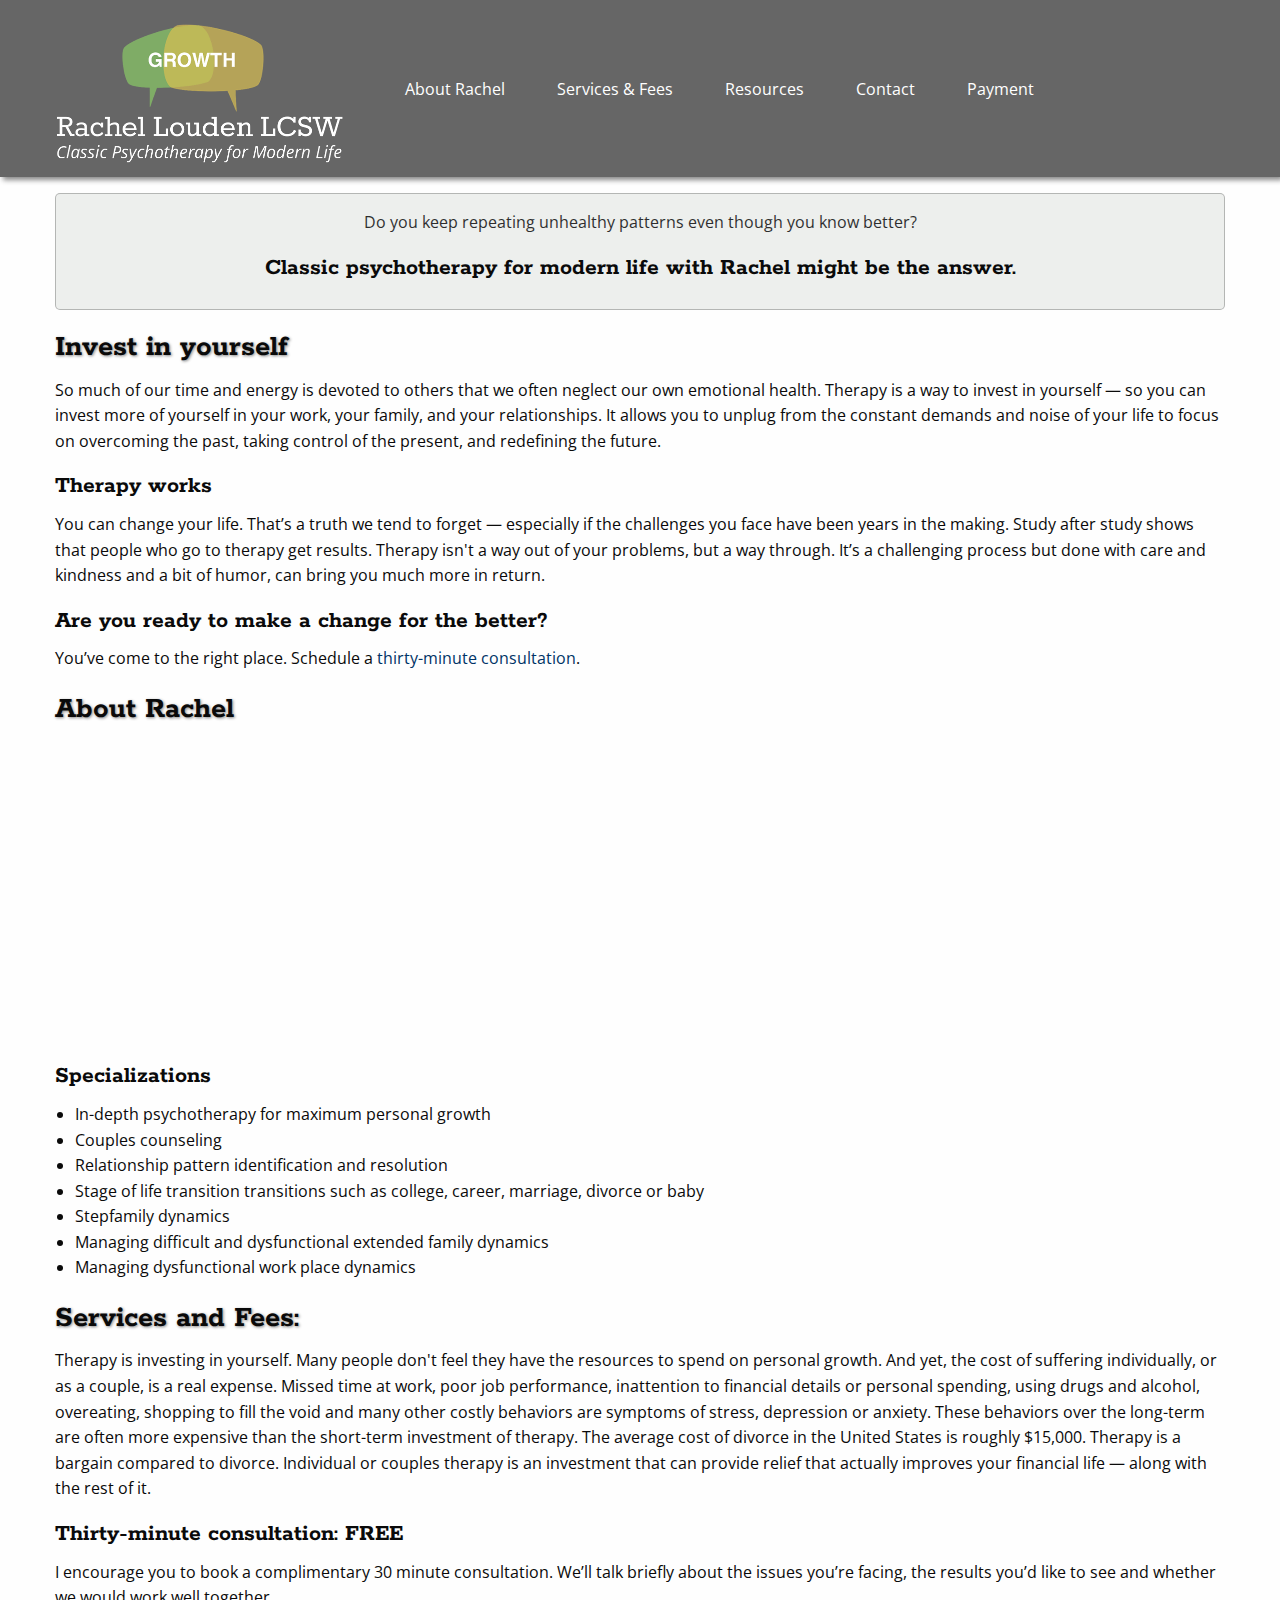
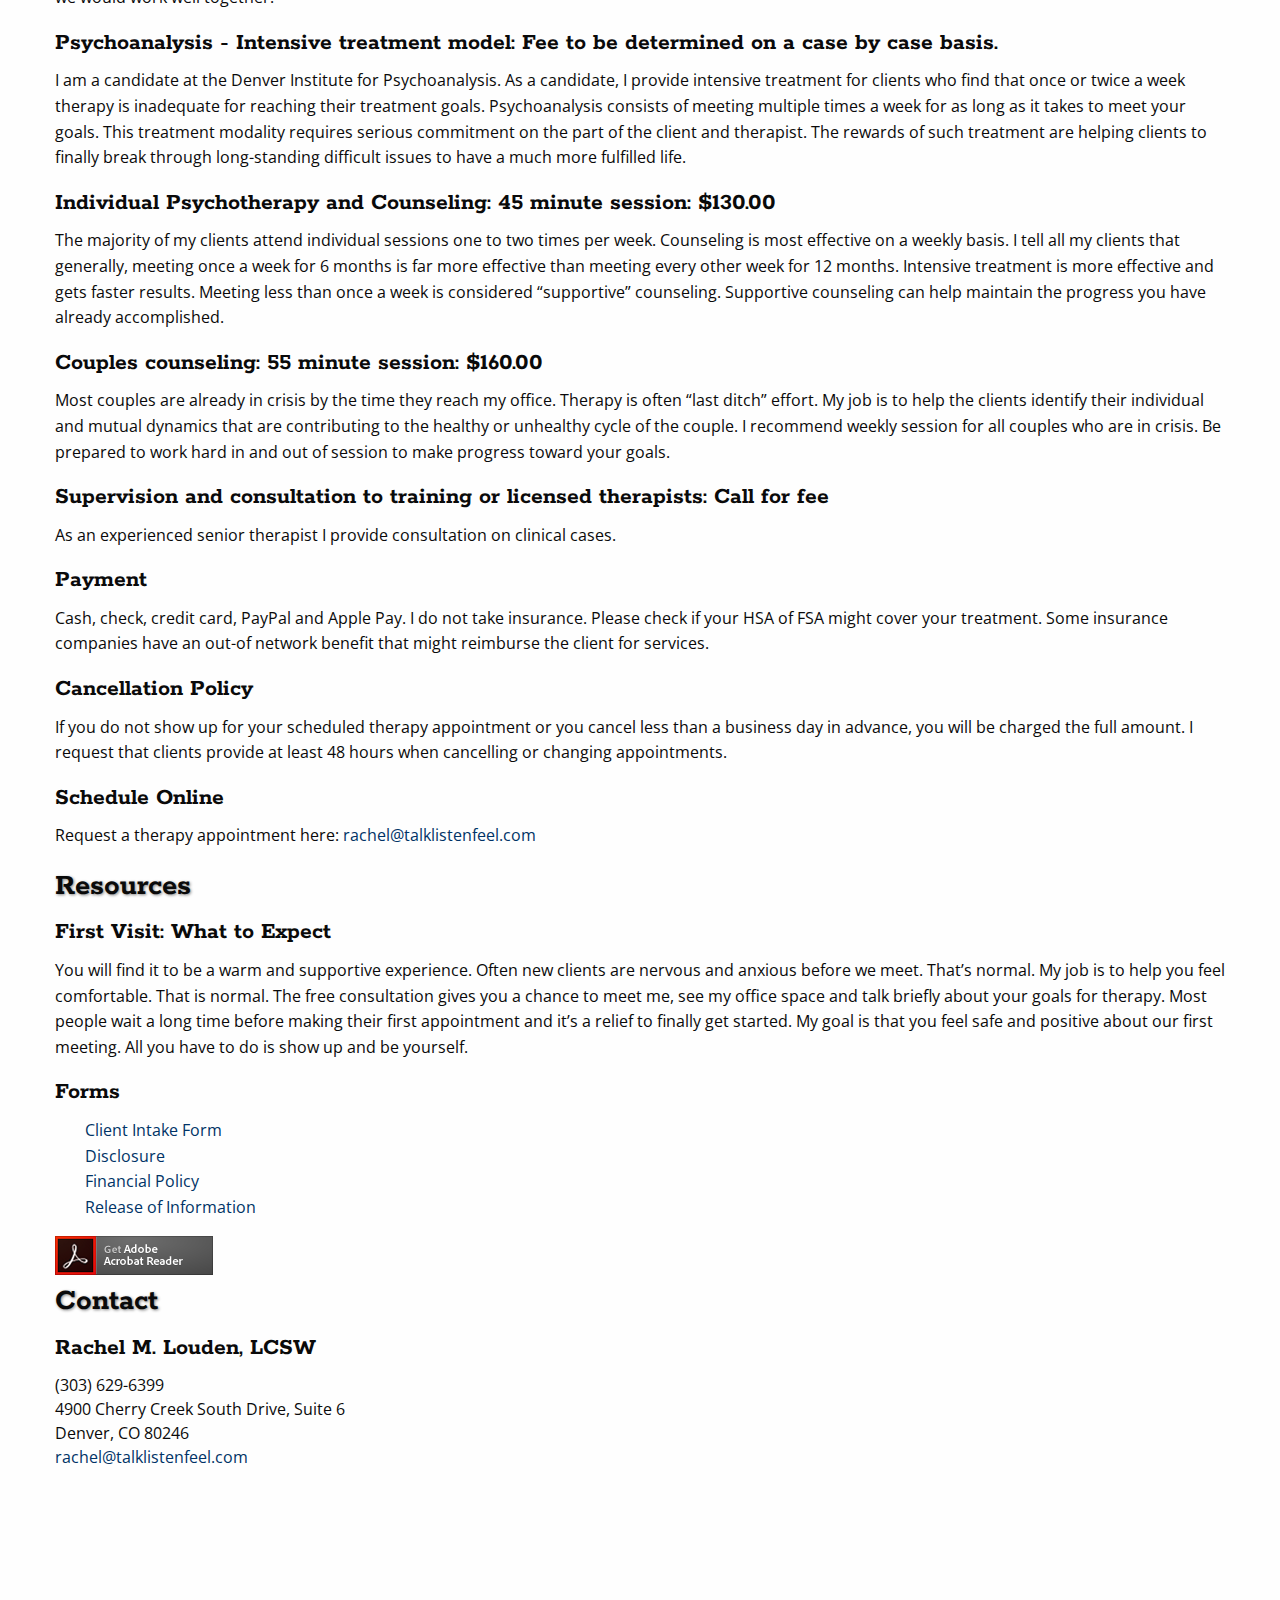
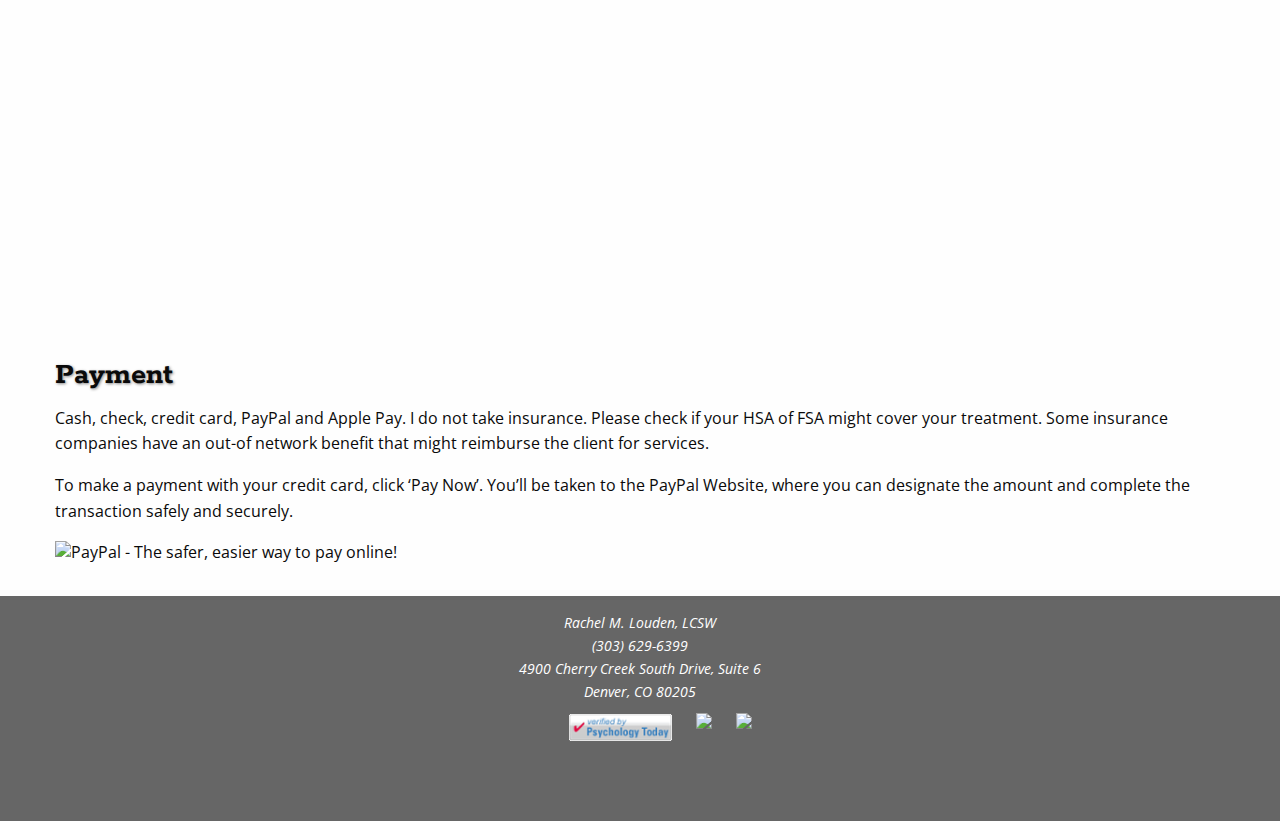
==== commit f1ae1cb7: "added pyschoanalysis fees" ====
--- a/index.html
+++ b/index.html
@@ -169,13 +169,34 @@
           improves your financial life — along with the rest of it. </p>
         <h4>Thirty-minute consultation: FREE</h4>
         <p>I encourage you to book a complimentary 30 minute consultation. We’ll talk briefly about the issues you’re facing, the results you’d like to see and whether we would work well together.
+          <h4>Psychoanalysis - Intensive treatment model: Fee to be determined on a case by case basis.</h4>
+          <p>I am a candidate at the Denver Institute for Psychoanalysis. As a candidate, I provide intensive treatment for clients who find that once or twice a week therapy is inadequate for reaching their treatment goals.
+            Psychoanalysis consists of meeting multiple times a week for as long as it takes to meet your goals. This treatment modality requires serious commitment on the part of the client and therapist.
+            The rewards of such treatment are helping clients to finally break through long-standing difficult issues to have a much more fulfilled life.</p>
           <h4>Individual Psychotherapy and Counseling: 45 minute session: $130.00</h4>
-          The majority of my clients attend individual sessions one to two times per week. Counseling is most effective on a weekly basis. I tell all my clients that generally, meeting once a week for 6 months is far more effective than meeting every other week for 12 months. Intensive treatment is more effective and gets faster results. Meeting less than once a week is considered “supportive” counseling. Supportive counseling can help maintain the progress you have already accomplished.
-          <h4>Couples counseling: 55 minute session: $160.00</h4> Most couples are already in crisis by the time they reach my office. Therapy is often “last ditch” effort. My job is to help the clients identify their individual and mutual dynamics that are contributing to the healthy or unhealthy cycle of the couple. I recommend weekly session for all couples who are in crisis. Be prepared to work hard in and out of session to make progress toward your goals.
-          <h4>Supervision and consultation to training or licensed therapists: Call for fee </h4> As an experienced senior therapist I provide consultation on clinical cases.
-          <h4>Payment</h4> Cash, check, credit card, PayPal and Apple Pay. I do not take insurance. Please check if your HSA of FSA might cover your treatment. Some insurance companies have an out-of network benefit that might reimburse the client for services.
-          <h4>Cancellation Policy</h4> If you do not show up for your scheduled therapy appointment or you cancel less than a business day in advance, you will be charged the full amount. I request that clients provide at least 48 hours when cancelling or changing appointments.
-          <h4>Schedule Online</h4> Request a therapy appointment here: <a href="mailto:rachel@talklistenfeel.com?subject=Therapy%20Inquiry">rachel@talklistenfeel.com</a>
+          <p>
+            The majority of my clients attend individual sessions one to two times per week. Counseling is most effective on a weekly basis. I tell all my clients that generally, meeting once a week for 6 months is far more effective than meeting every other week for 12 months. Intensive treatment is more effective and gets faster results. Meeting less than once a week is considered “supportive” counseling. Supportive counseling can help maintain the progress you have already accomplished.
+          </p>
+          <h4>Couples counseling: 55 minute session: $160.00</h4>
+          <p>
+            Most couples are already in crisis by the time they reach my office. Therapy is often “last ditch” effort. My job is to help the clients identify their individual and mutual dynamics that are contributing to the healthy or unhealthy cycle of the couple. I recommend weekly session for all couples who are in crisis. Be prepared to work hard in and out of session to make progress toward your goals.
+          </p>
+          <h4>Supervision and consultation to training or licensed therapists: Call for fee </h4>
+          <p>
+            As an experienced senior therapist I provide consultation on clinical cases.
+          </p>
+          <h4>Payment</h4>
+          <p>
+            Cash, check, credit card, PayPal and Apple Pay. I do not take insurance. Please check if your HSA of FSA might cover your treatment. Some insurance companies have an out-of network benefit that might reimburse the client for services.
+          </p>
+          <h4>Cancellation Policy</h4>
+          <p>
+            If you do not show up for your scheduled therapy appointment or you cancel less than a business day in advance, you will be charged the full amount. I request that clients provide at least 48 hours when cancelling or changing appointments.
+          </p>
+          <h4>Schedule Online</h4>
+          <p>
+            Request a therapy appointment here: <a href="mailto:rachel@talklistenfeel.com?subject=Therapy%20Inquiry">rachel@talklistenfeel.com</a>
+          </p>
       </section>
       <section class="content">
         <div class="section-header">
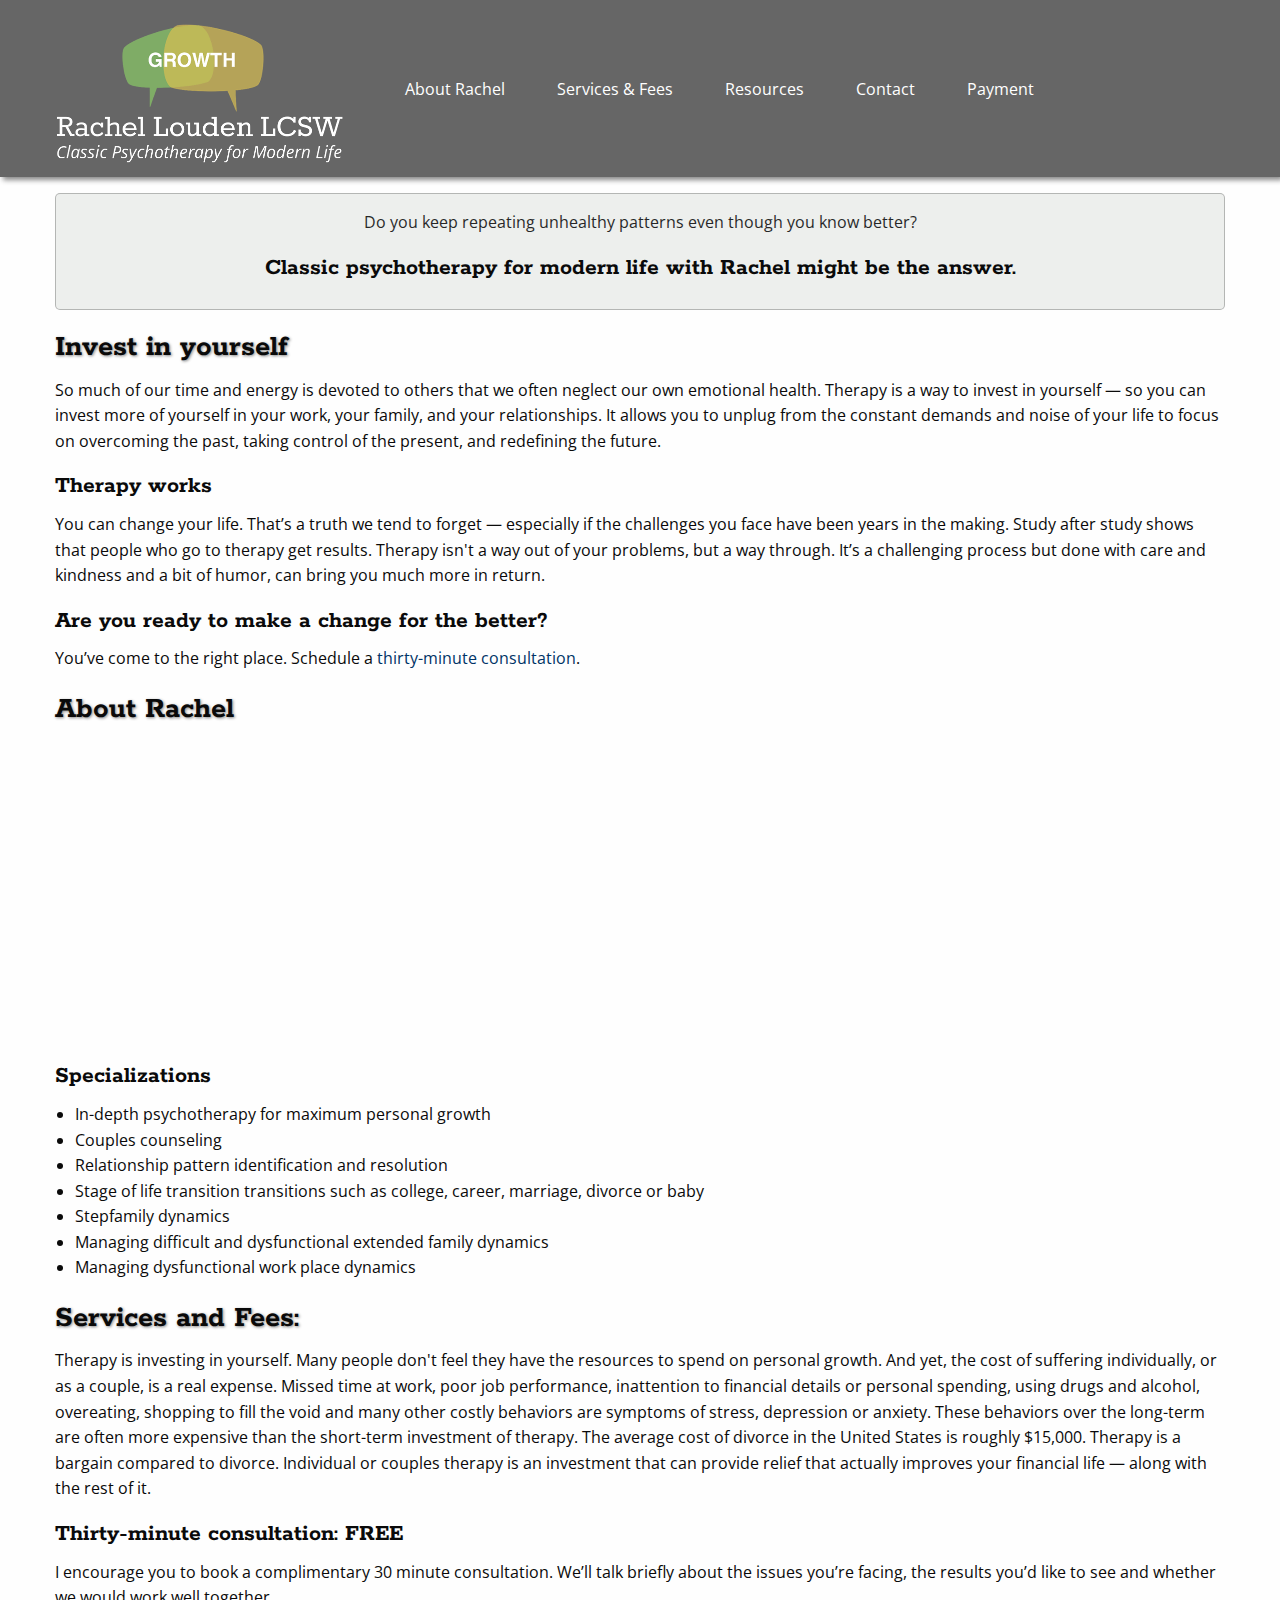
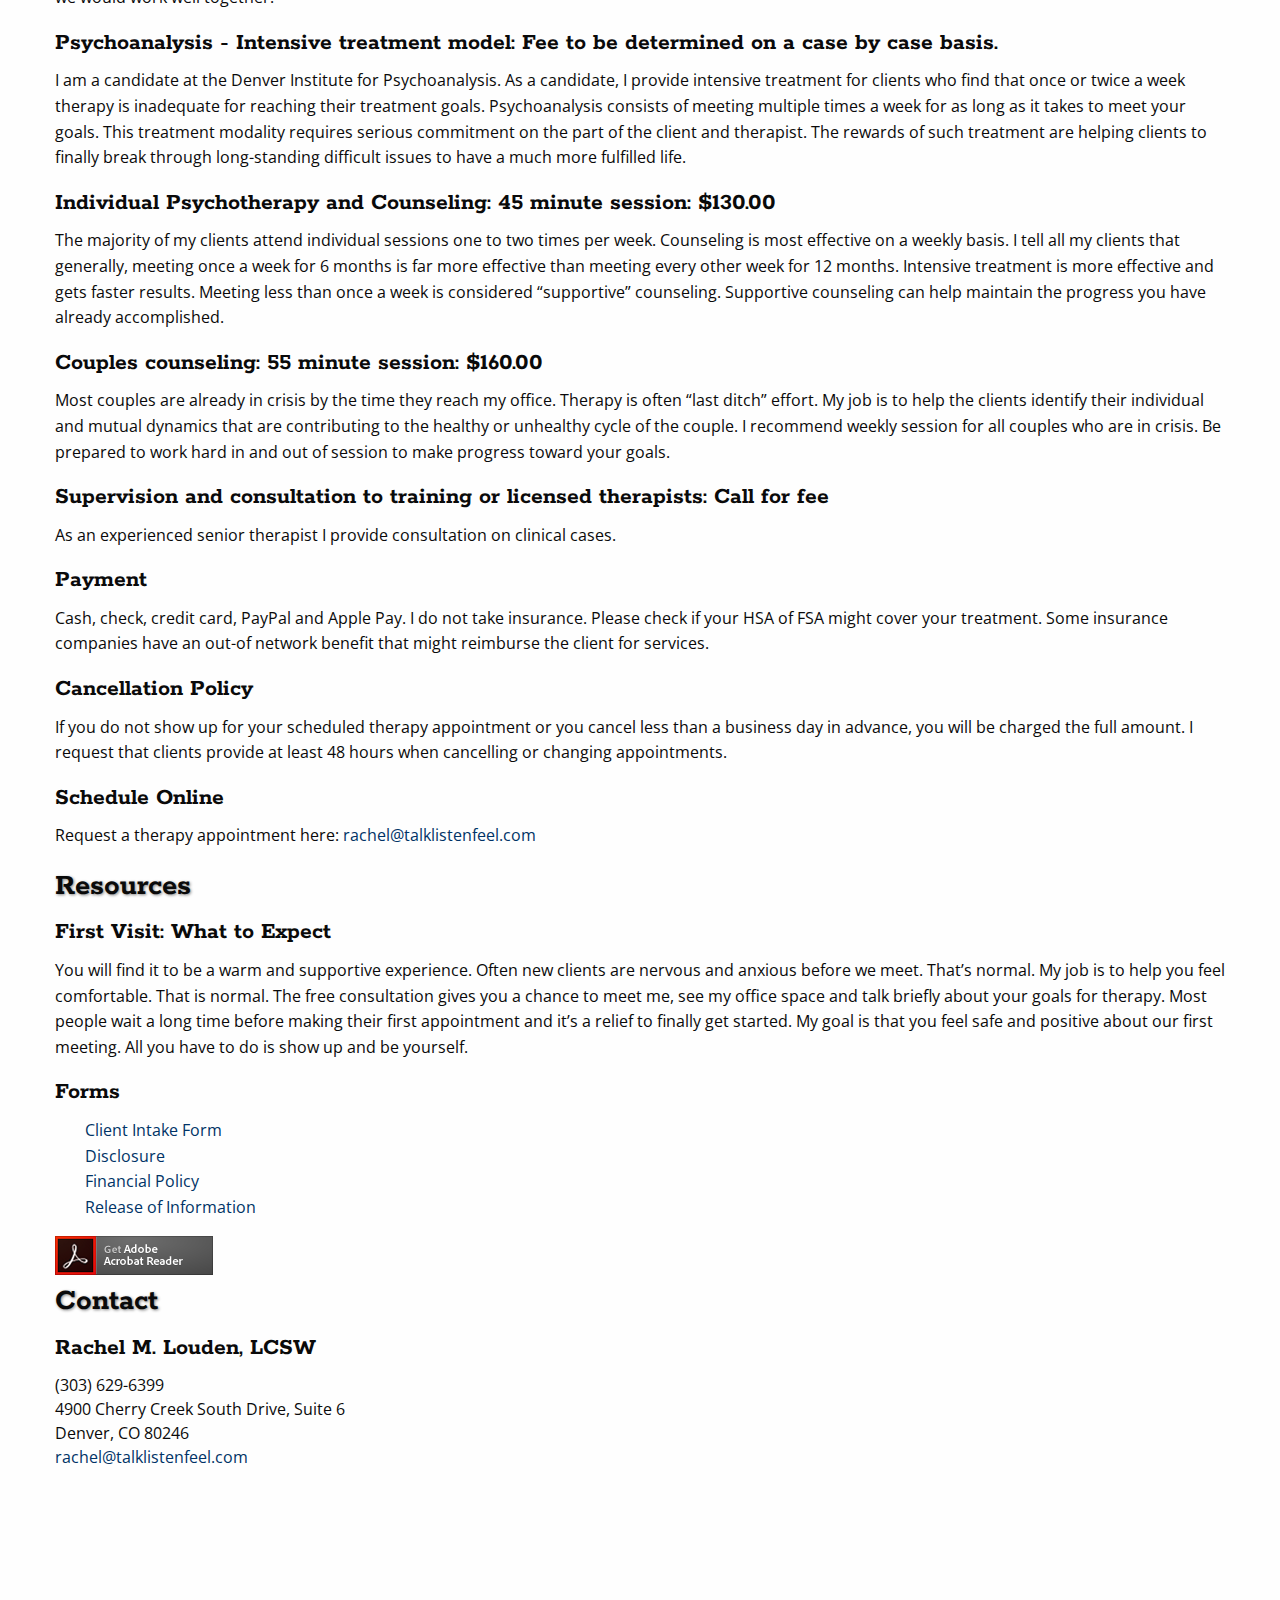
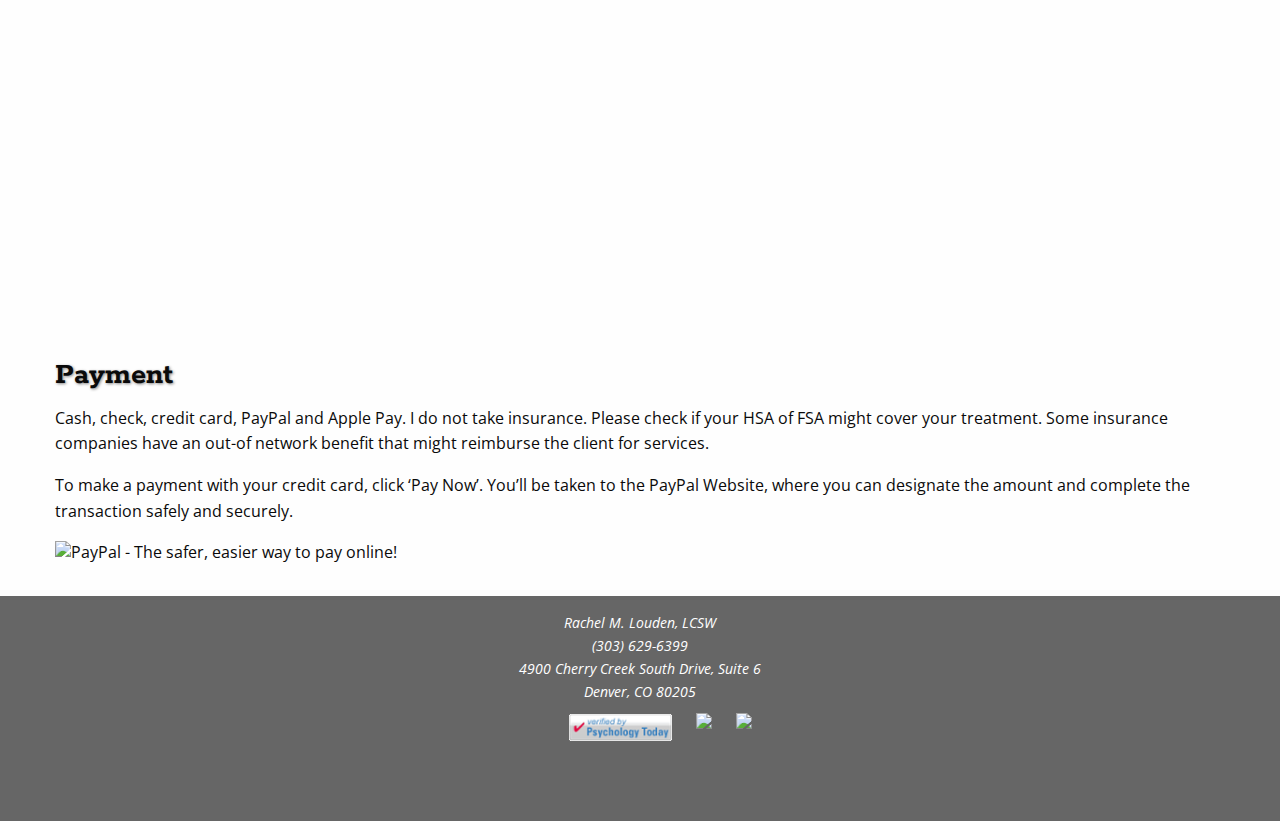
==== commit bb44dbfc: "update" ====
--- a/index.html
+++ b/index.html
@@ -174,6 +174,7 @@
             Psychoanalysis consists of meeting multiple times a week for as long as it takes to meet your goals. This treatment modality requires serious commitment on the part of the client and therapist.
             The rewards of such treatment are helping clients to finally break through long-standing difficult issues to have a much more fulfilled life.</p>
           <h4>Individual Psychotherapy and Counseling: 45 minute session: $130.00</h4>
+          
           <p>
             The majority of my clients attend individual sessions one to two times per week. Counseling is most effective on a weekly basis. I tell all my clients that generally, meeting once a week for 6 months is far more effective than meeting every other week for 12 months. Intensive treatment is more effective and gets faster results. Meeting less than once a week is considered “supportive” counseling. Supportive counseling can help maintain the progress you have already accomplished.
           </p>
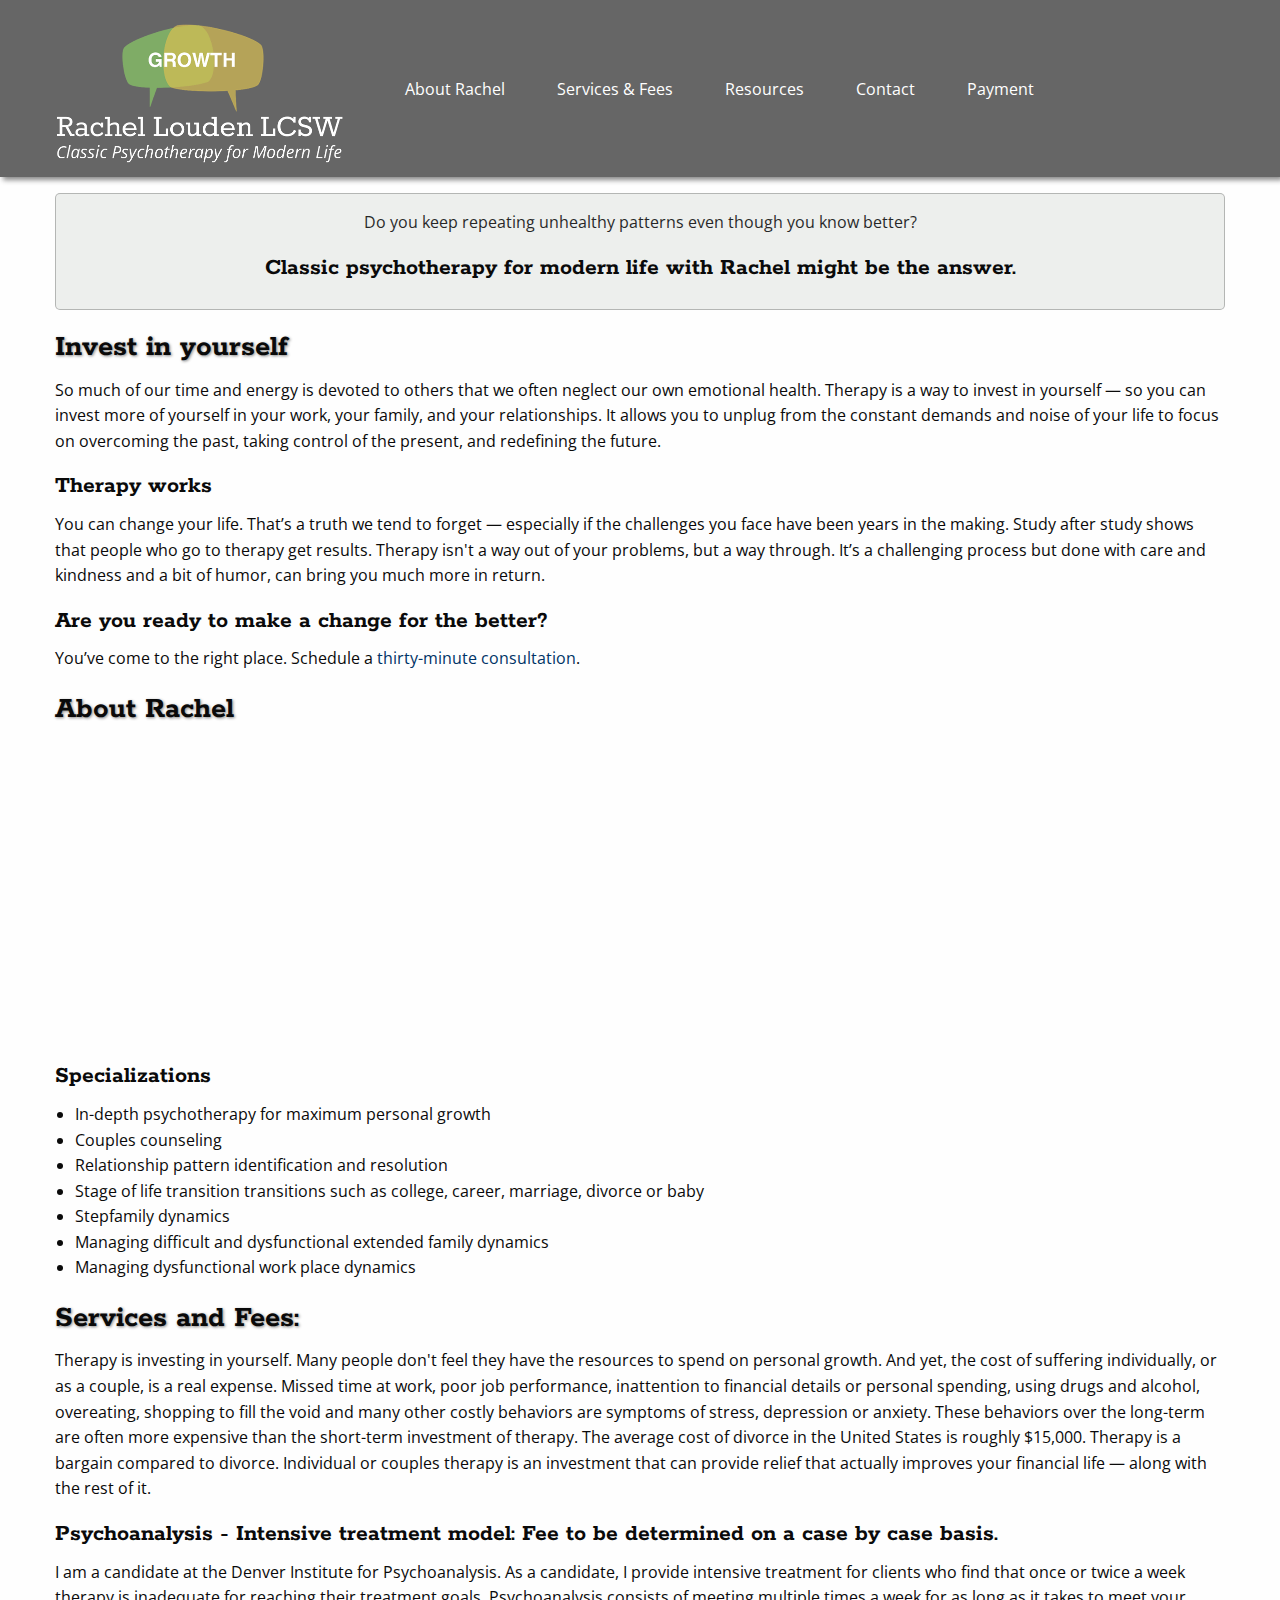
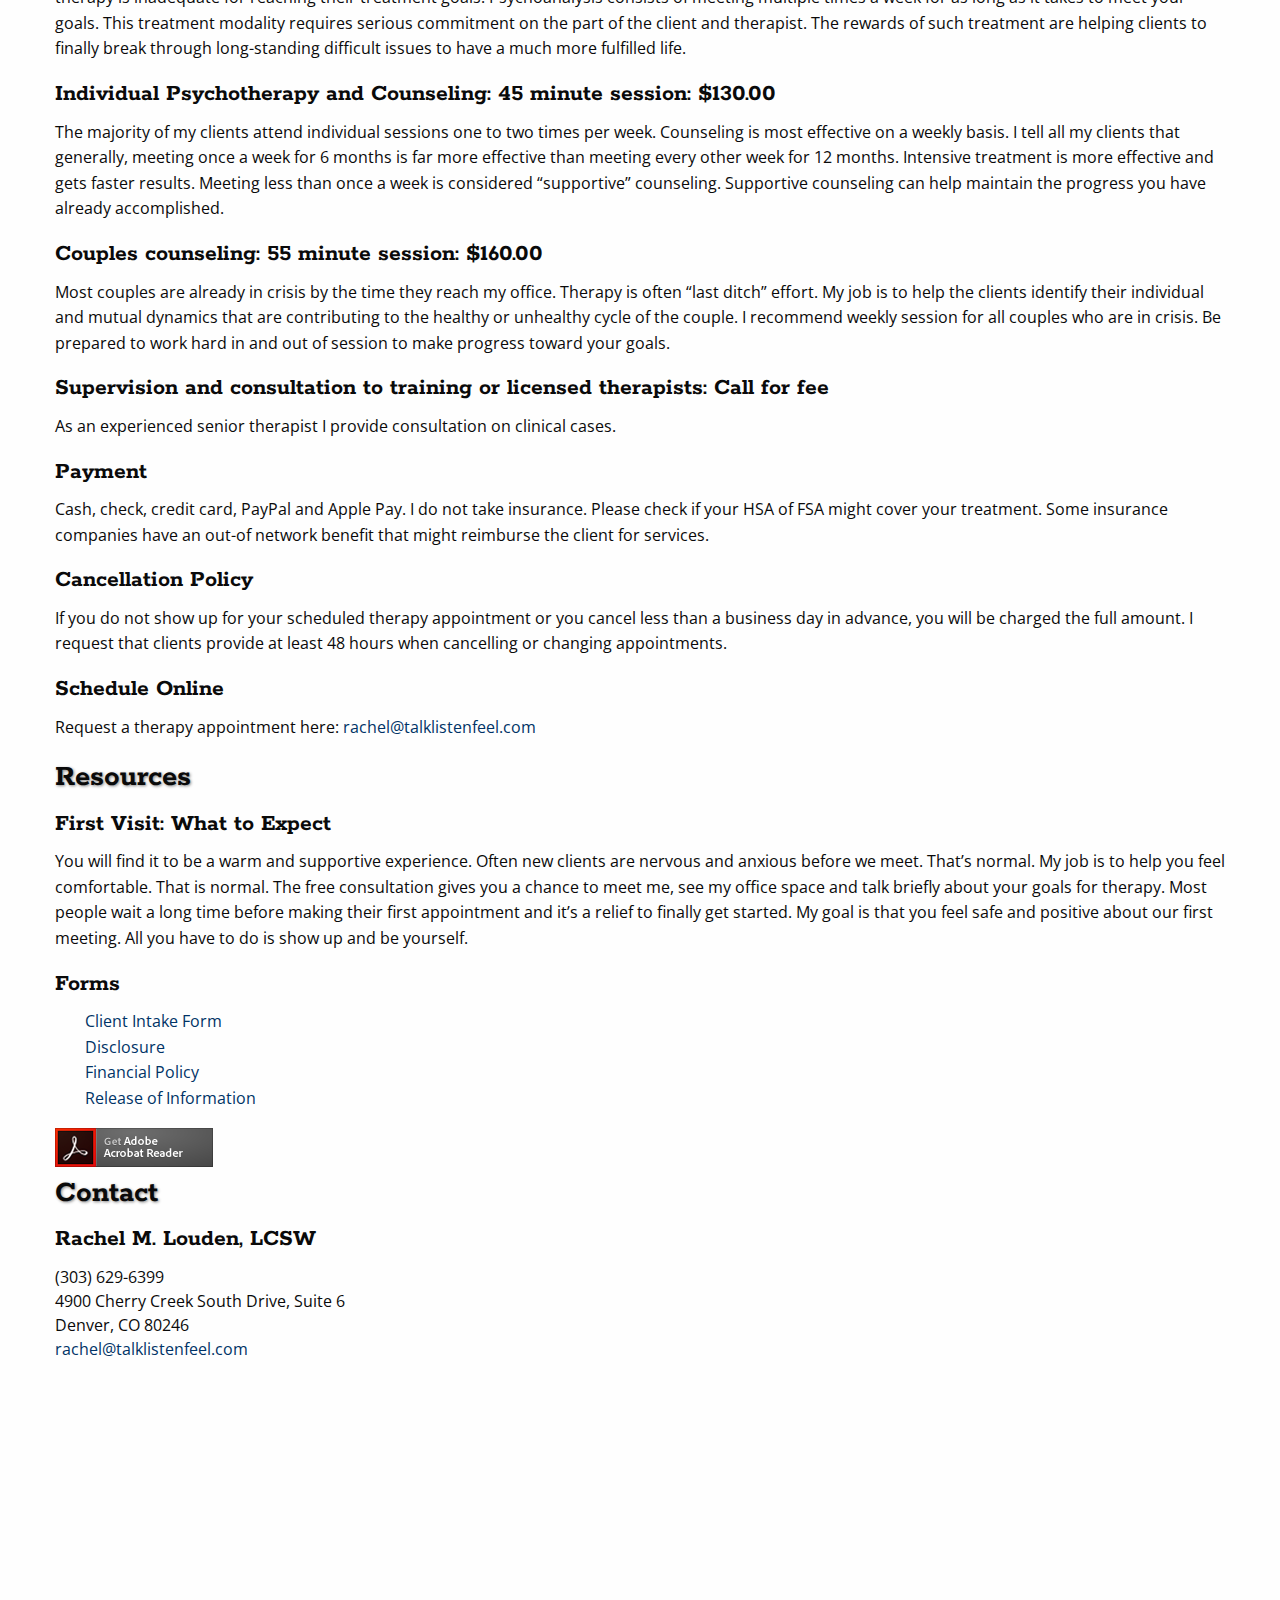
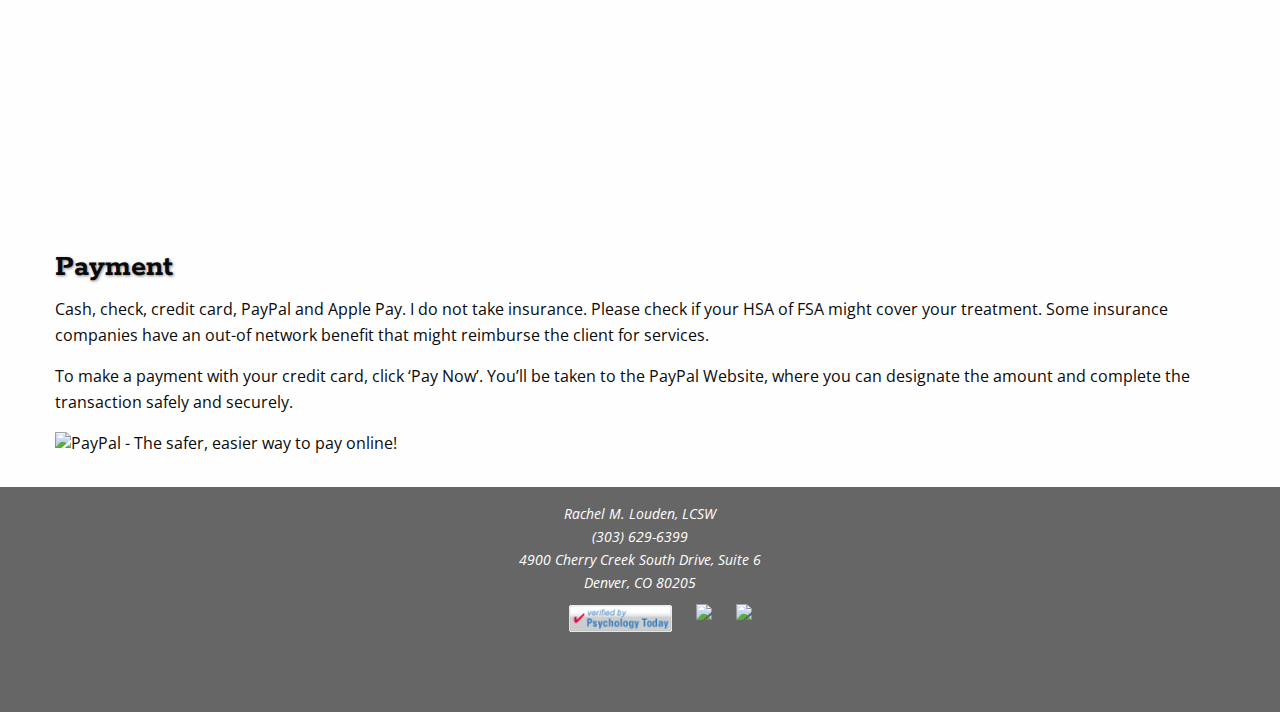
==== commit 4fd9b3aa: "removed free consultation" ====
--- a/index.html
+++ b/index.html
@@ -167,14 +167,12 @@
           inattention to financial details or personal spending, using drugs and alcohol, overeating, shopping to fill the void and many other costly behaviors are symptoms of stress, depression or anxiety. These behaviors over the long-term are often more
           expensive than the short-term investment of therapy. The average cost of divorce in the United States is roughly $15,000. Therapy is a bargain compared to divorce. Individual or couples therapy is an investment that can provide relief that actually
           improves your financial life — along with the rest of it. </p>
-        <h4>Thirty-minute consultation: FREE</h4>
-        <p>I encourage you to book a complimentary 30 minute consultation. We’ll talk briefly about the issues you’re facing, the results you’d like to see and whether we would work well together.
           <h4>Psychoanalysis - Intensive treatment model: Fee to be determined on a case by case basis.</h4>
           <p>I am a candidate at the Denver Institute for Psychoanalysis. As a candidate, I provide intensive treatment for clients who find that once or twice a week therapy is inadequate for reaching their treatment goals.
             Psychoanalysis consists of meeting multiple times a week for as long as it takes to meet your goals. This treatment modality requires serious commitment on the part of the client and therapist.
             The rewards of such treatment are helping clients to finally break through long-standing difficult issues to have a much more fulfilled life.</p>
           <h4>Individual Psychotherapy and Counseling: 45 minute session: $130.00</h4>
-          
+
           <p>
             The majority of my clients attend individual sessions one to two times per week. Counseling is most effective on a weekly basis. I tell all my clients that generally, meeting once a week for 6 months is far more effective than meeting every other week for 12 months. Intensive treatment is more effective and gets faster results. Meeting less than once a week is considered “supportive” counseling. Supportive counseling can help maintain the progress you have already accomplished.
           </p>
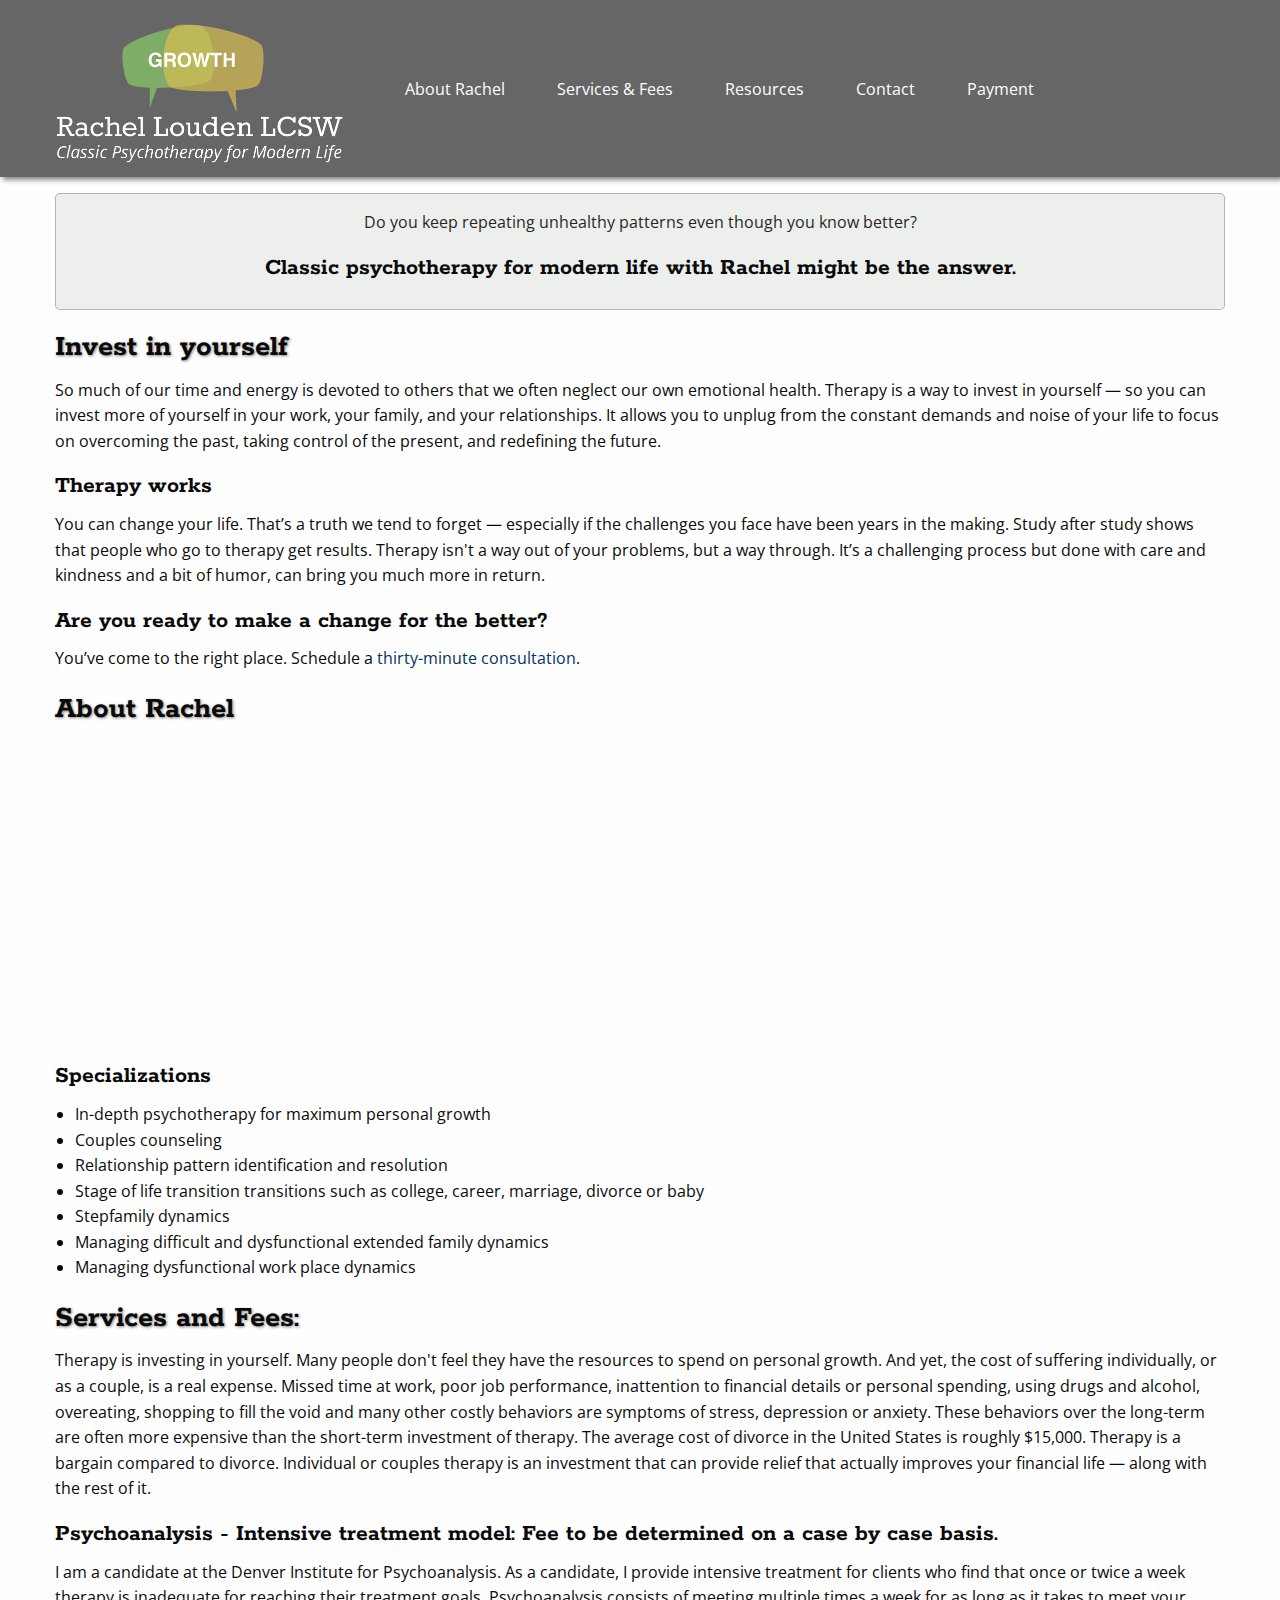
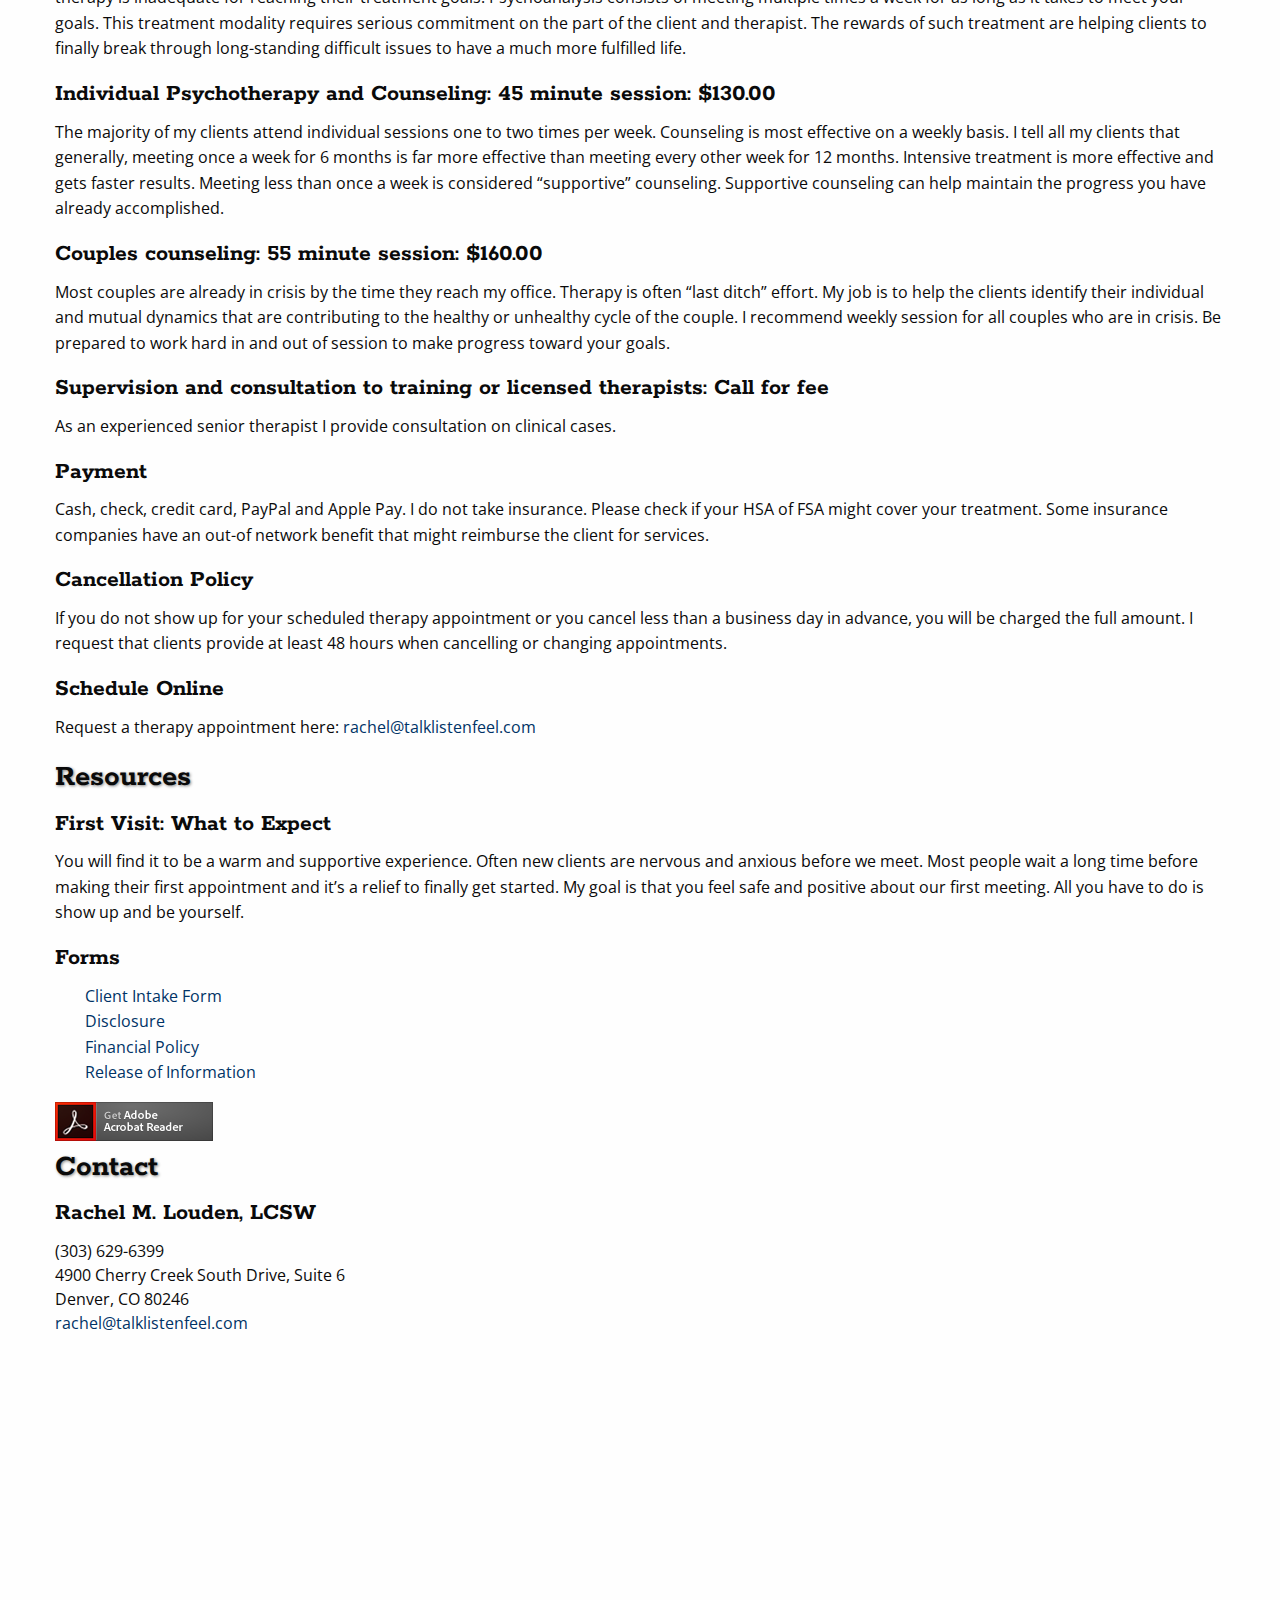
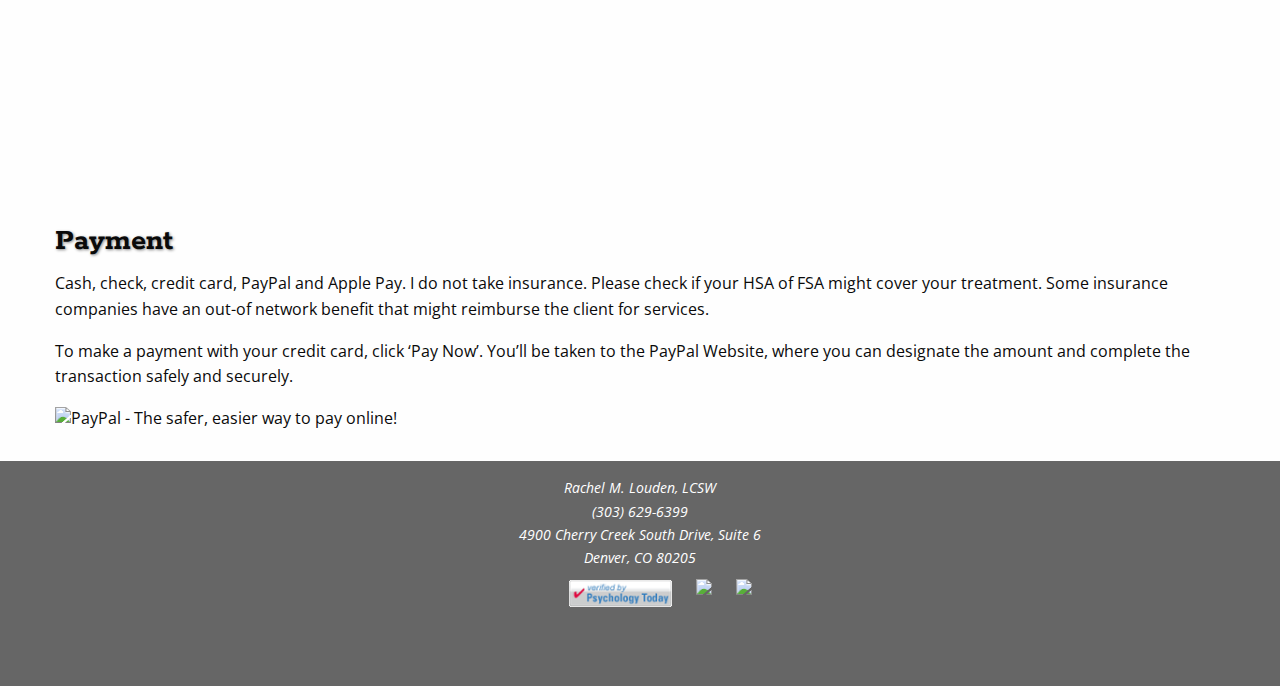
==== commit 2f8832cb: "remove free consultation" ====
--- a/index.html
+++ b/index.html
@@ -204,7 +204,7 @@
         </div>
         <h4>First Visit: What to Expect</h4>
         <p>
-          You will find it to be a warm and supportive experience. Often new clients are nervous and anxious before we meet. That’s normal. My job is to help you feel comfortable. That is normal. The free consultation gives you a chance to meet me, see my office space and talk briefly about your goals for therapy. Most people wait a long time before making their first appointment and it’s a relief to finally get started. My goal is that you feel safe and positive about our first meeting. All you have to do is show up and be yourself.
+          You will find it to be a warm and supportive experience. Often new clients are nervous and anxious before we meet. Most people wait a long time before making their first appointment and it’s a relief to finally get started. My goal is that you feel safe and positive about our first meeting. All you have to do is show up and be yourself.
         </p>
         <h4>Forms</h4>
         <ul class="form-list">
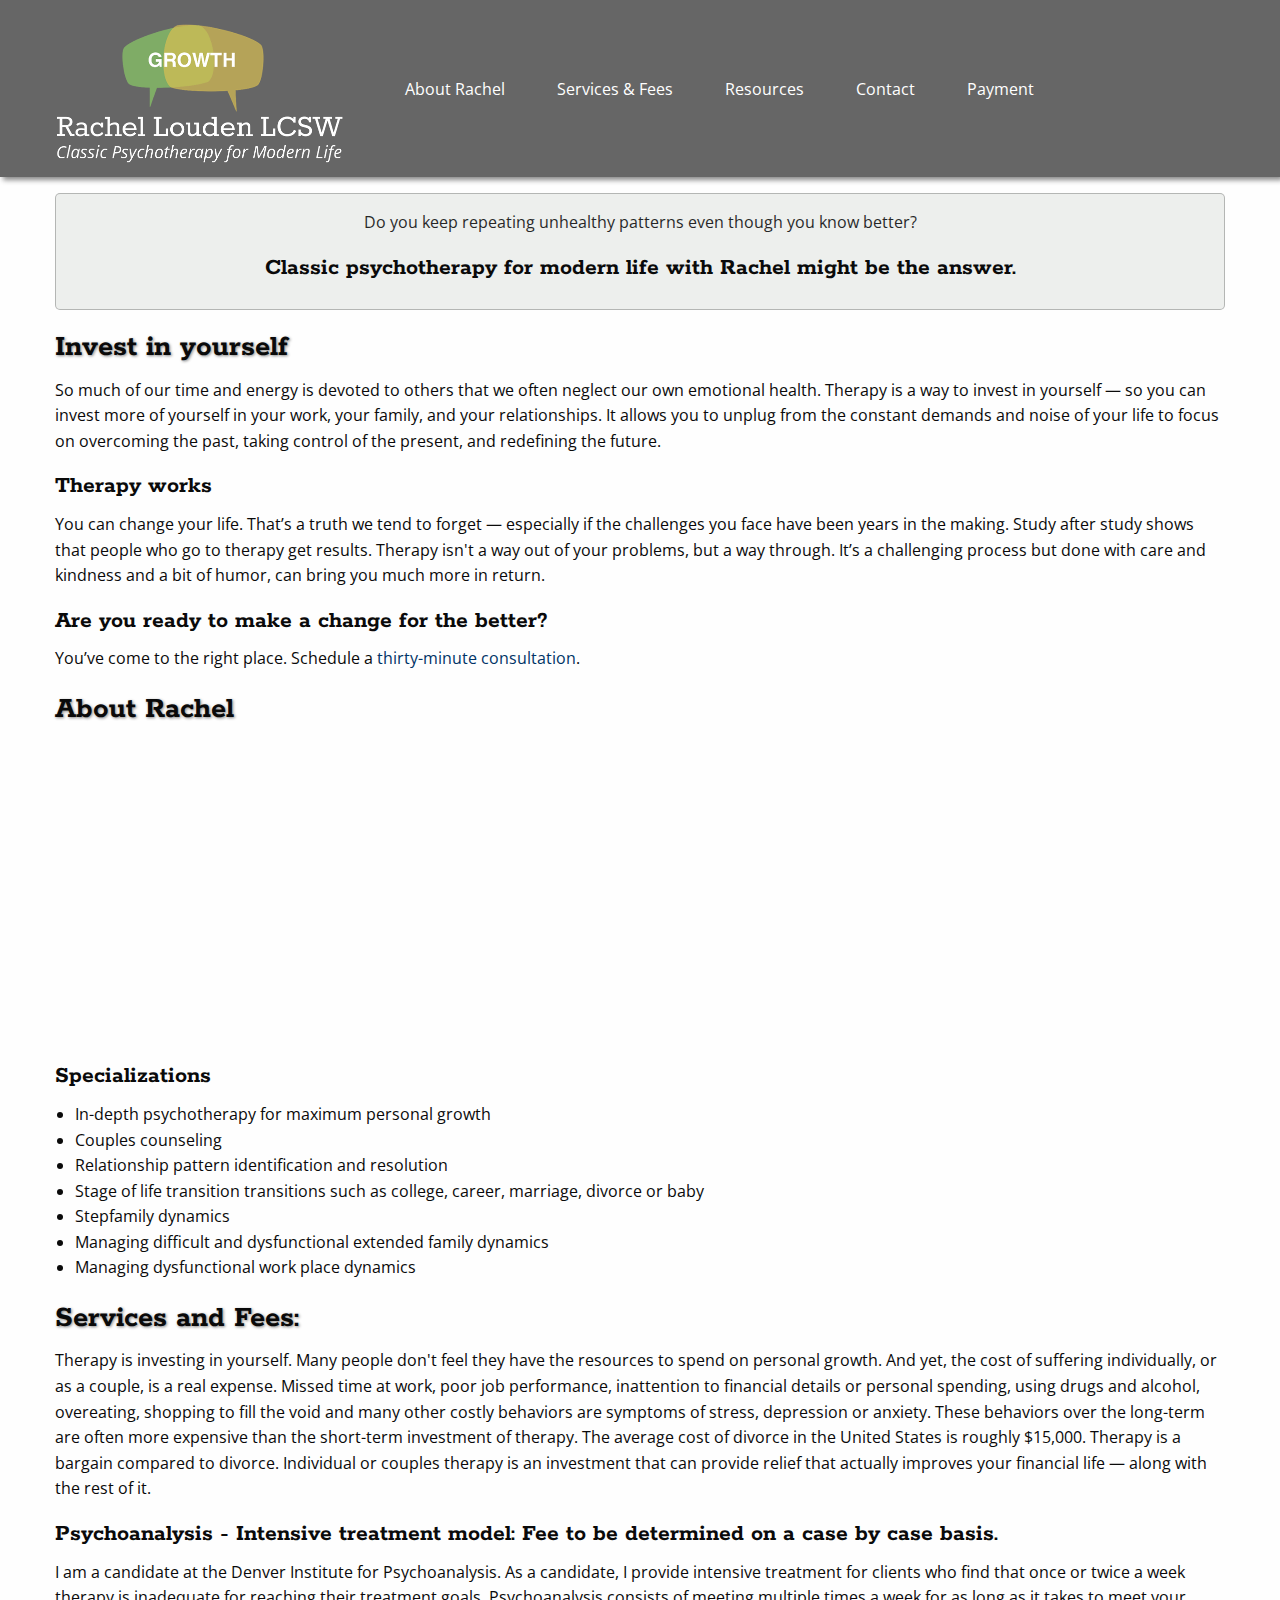
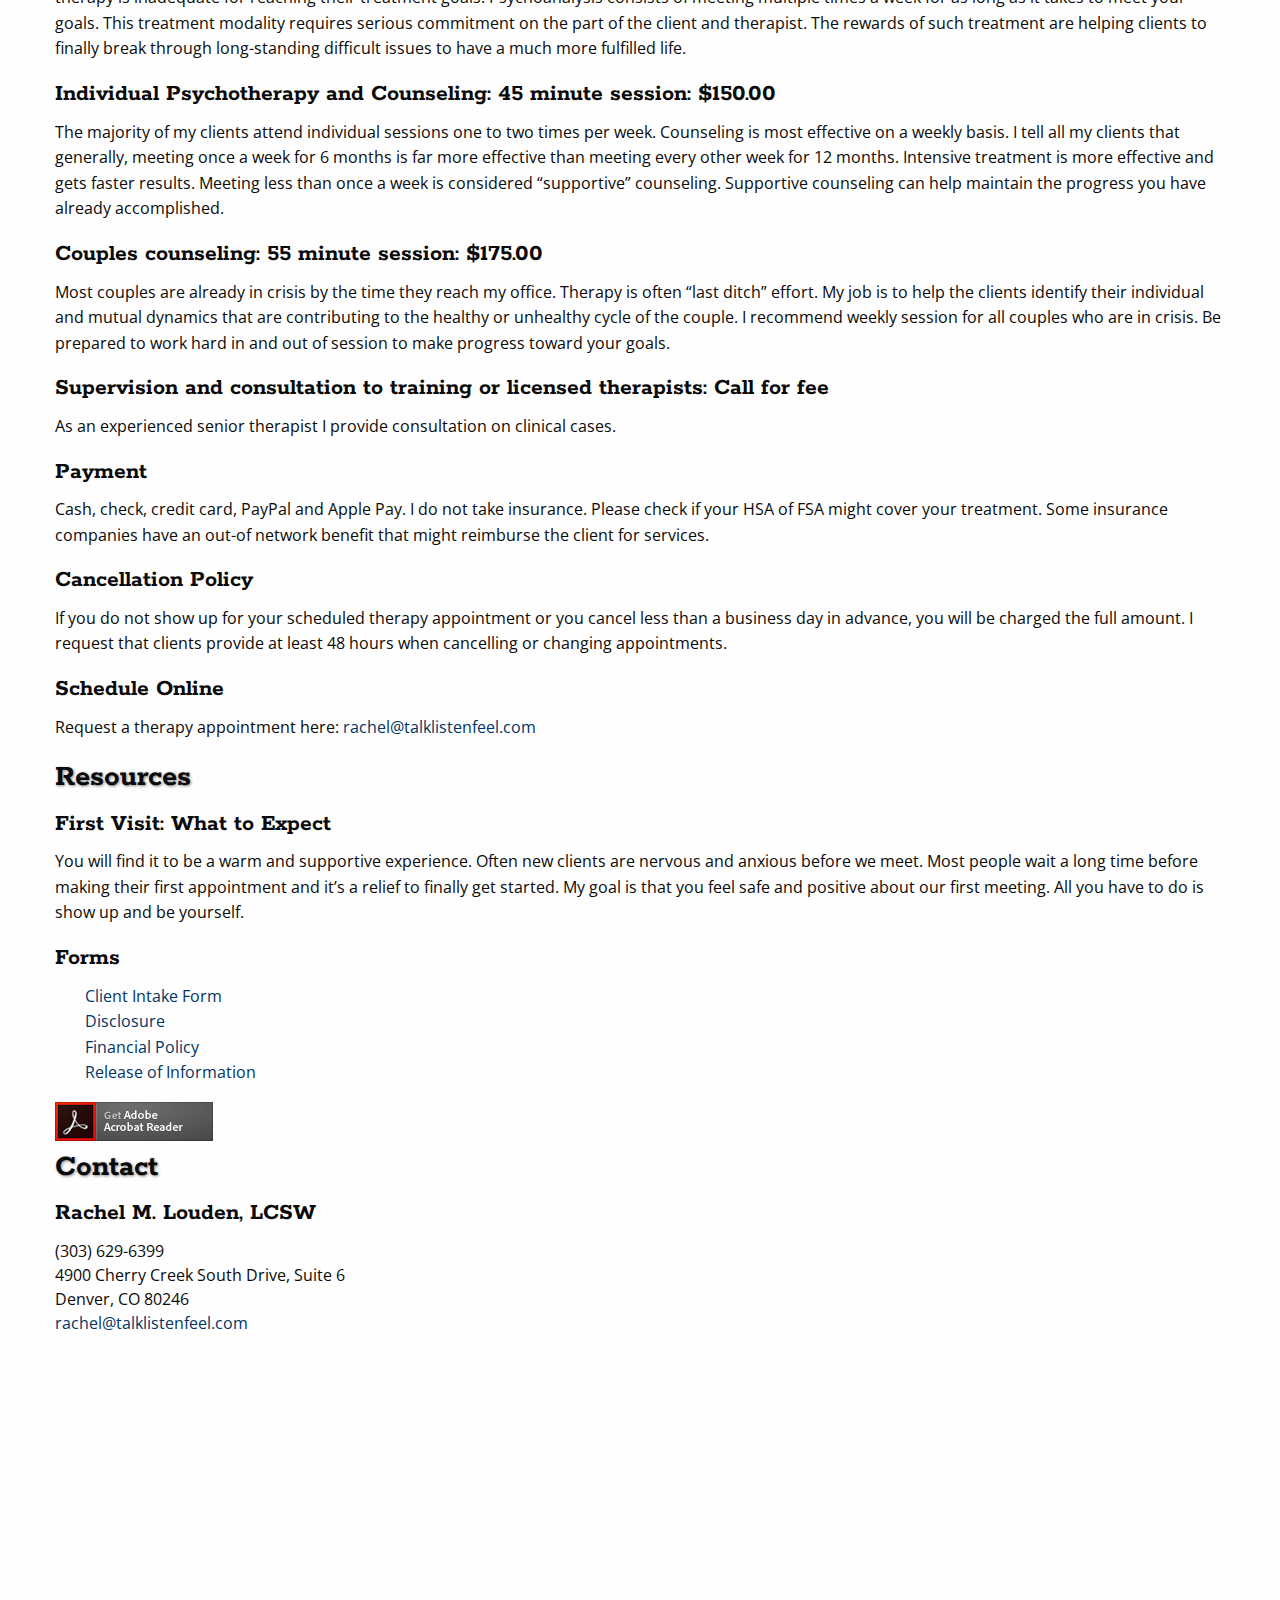
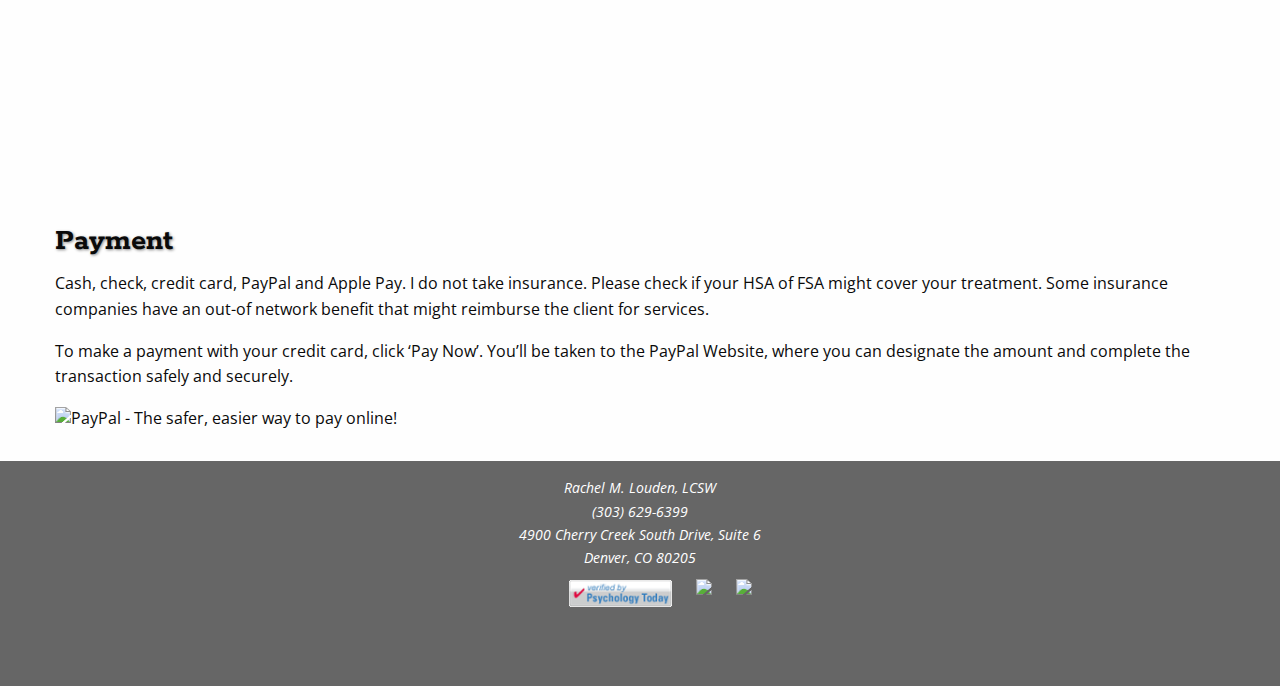
==== commit 3e107ea9: "June 2018 updates" ====
--- a/index.html
+++ b/index.html
@@ -171,12 +171,12 @@
           <p>I am a candidate at the Denver Institute for Psychoanalysis. As a candidate, I provide intensive treatment for clients who find that once or twice a week therapy is inadequate for reaching their treatment goals.
             Psychoanalysis consists of meeting multiple times a week for as long as it takes to meet your goals. This treatment modality requires serious commitment on the part of the client and therapist.
             The rewards of such treatment are helping clients to finally break through long-standing difficult issues to have a much more fulfilled life.</p>
-          <h4>Individual Psychotherapy and Counseling: 45 minute session: $130.00</h4>
+          <h4>Individual Psychotherapy and Counseling: 45 minute session: $150.00</h4>
 
           <p>
             The majority of my clients attend individual sessions one to two times per week. Counseling is most effective on a weekly basis. I tell all my clients that generally, meeting once a week for 6 months is far more effective than meeting every other week for 12 months. Intensive treatment is more effective and gets faster results. Meeting less than once a week is considered “supportive” counseling. Supportive counseling can help maintain the progress you have already accomplished.
           </p>
-          <h4>Couples counseling: 55 minute session: $160.00</h4>
+          <h4>Couples counseling: 55 minute session: $175.00</h4>
           <p>
             Most couples are already in crisis by the time they reach my office. Therapy is often “last ditch” effort. My job is to help the clients identify their individual and mutual dynamics that are contributing to the healthy or unhealthy cycle of the couple. I recommend weekly session for all couples who are in crisis. Be prepared to work hard in and out of session to make progress toward your goals.
           </p>
